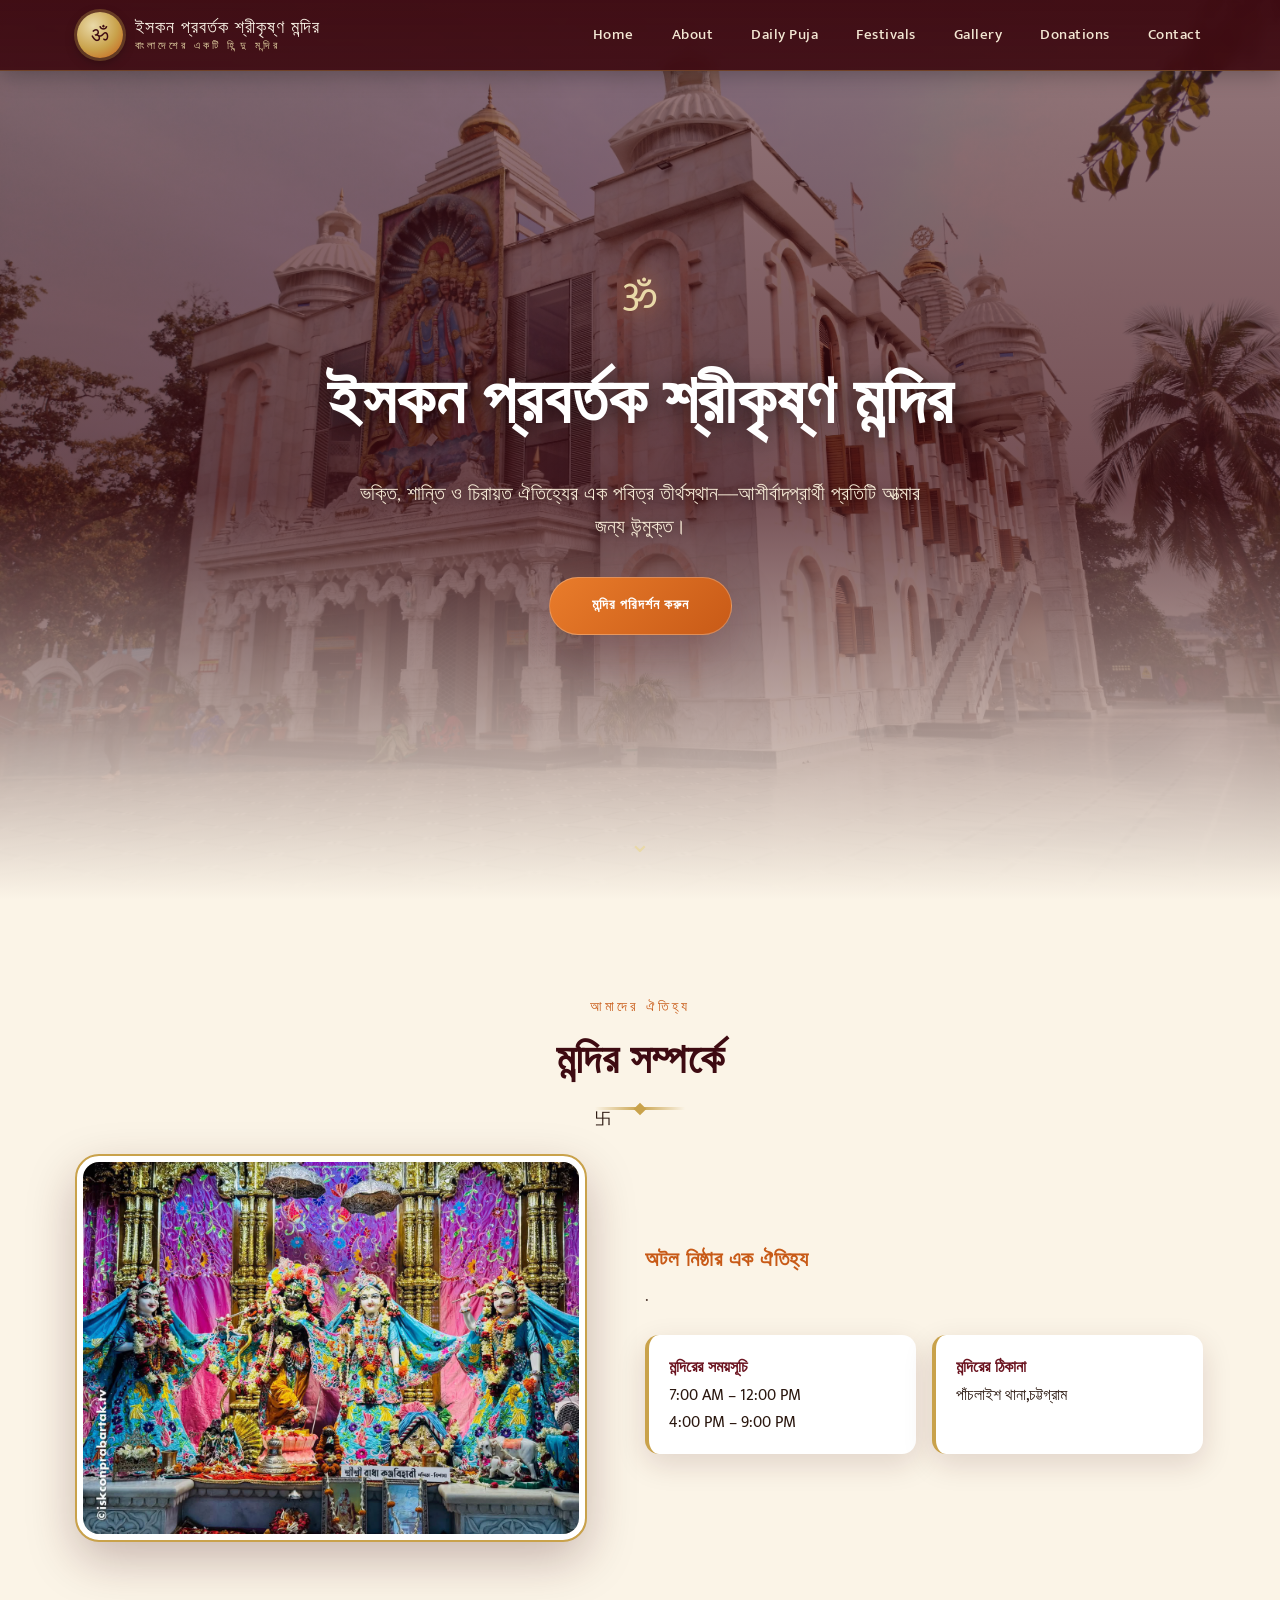
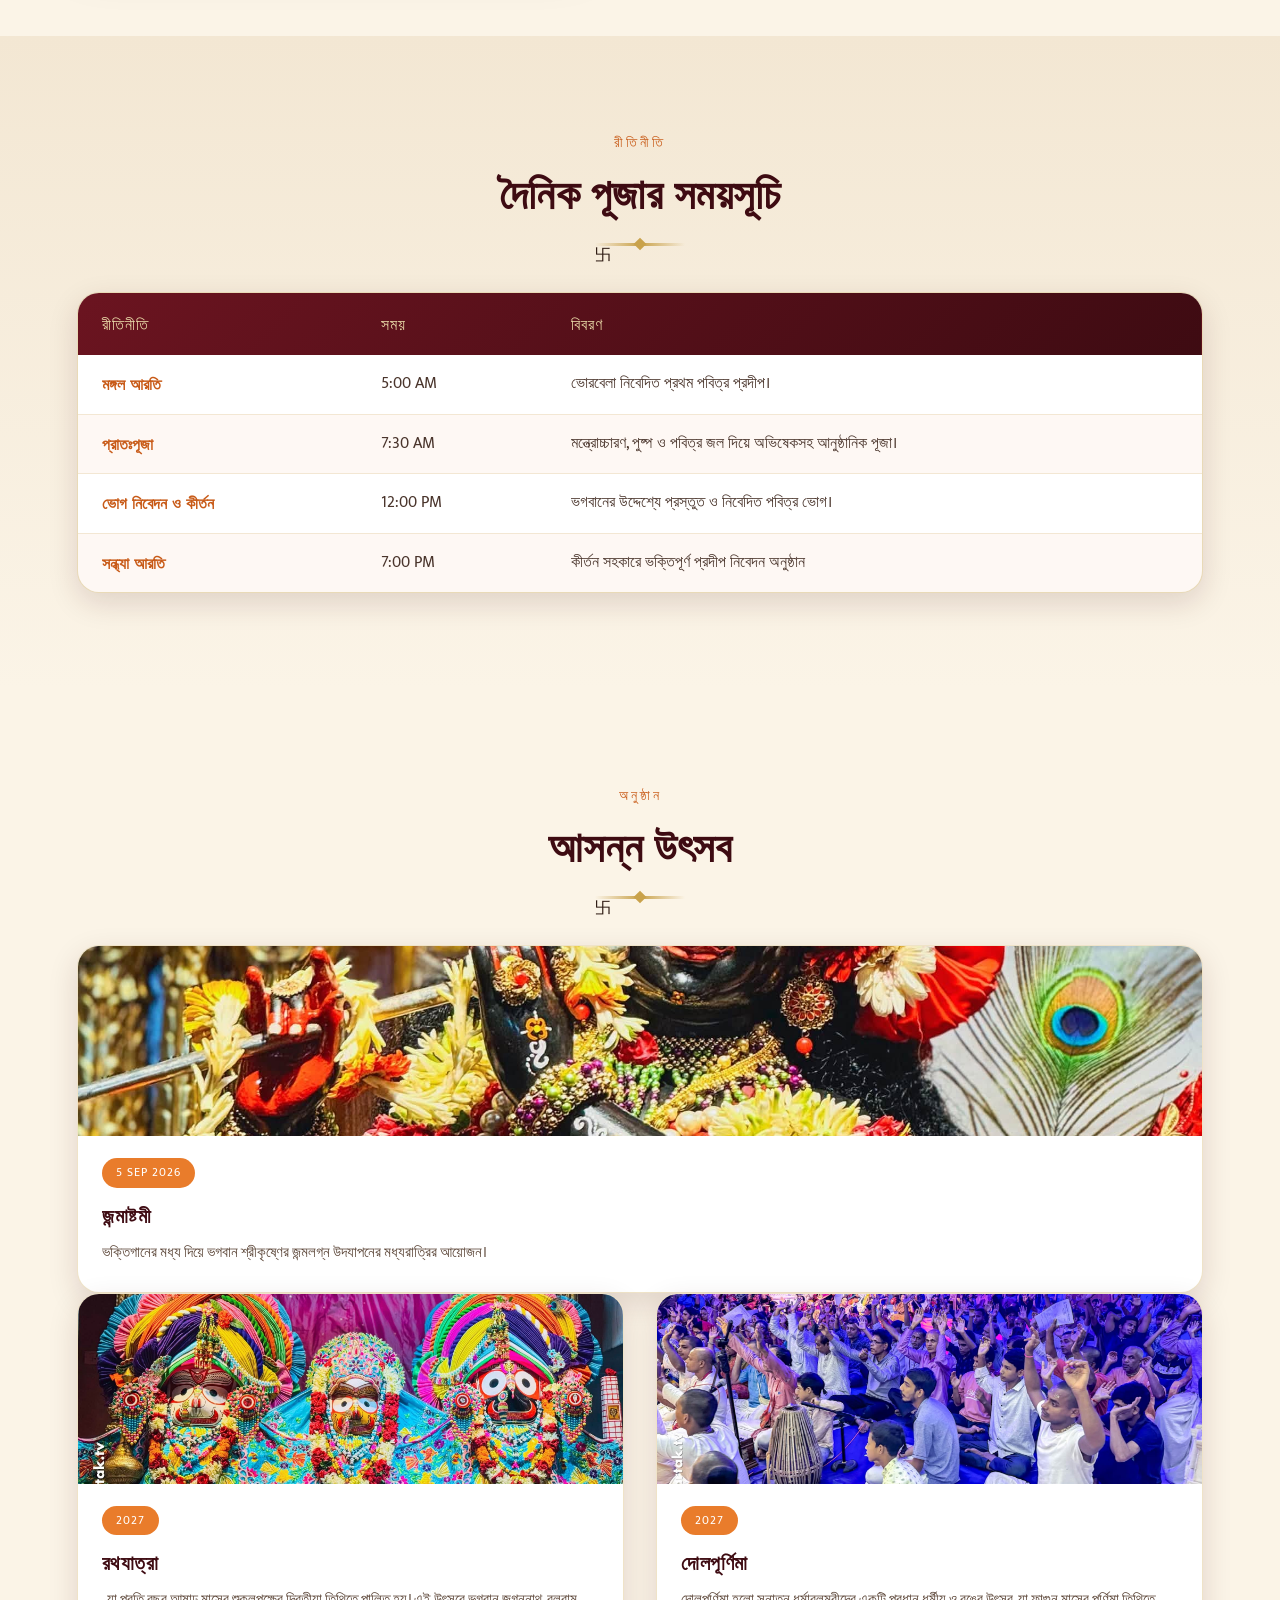
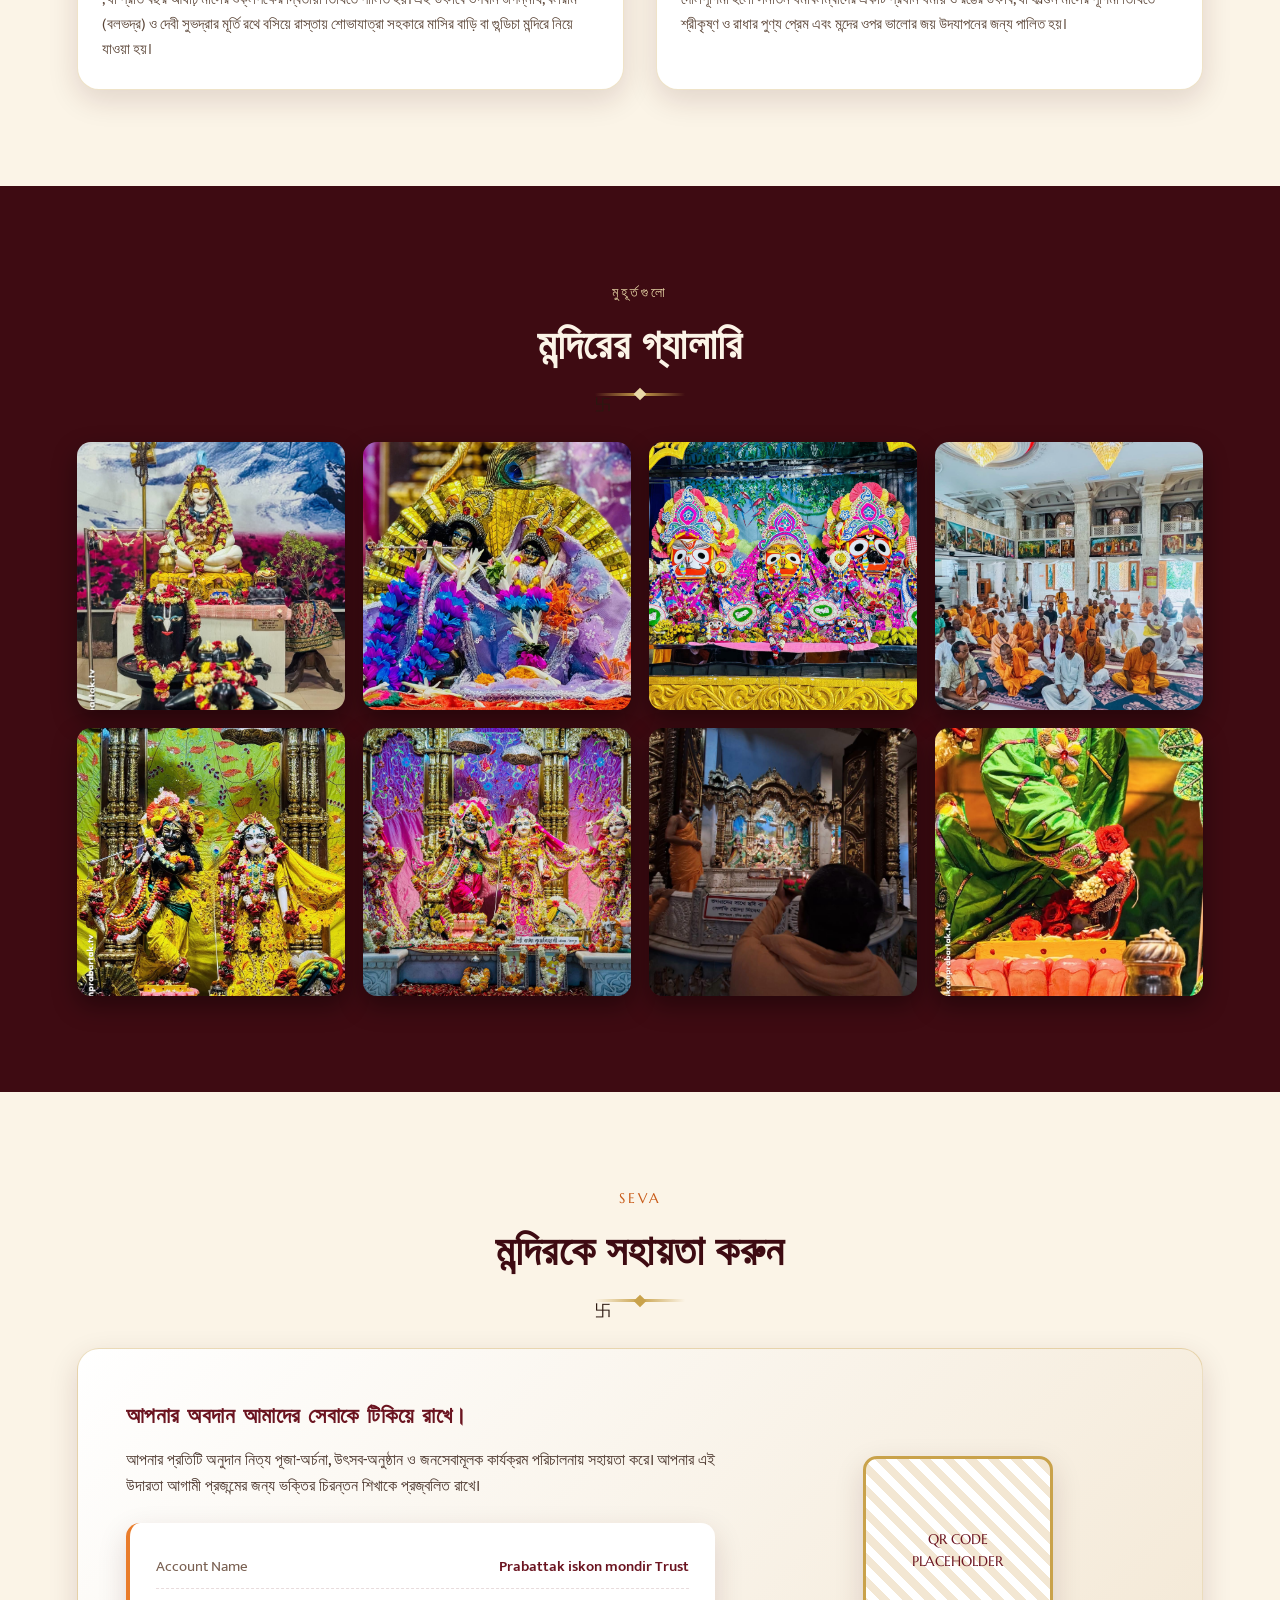
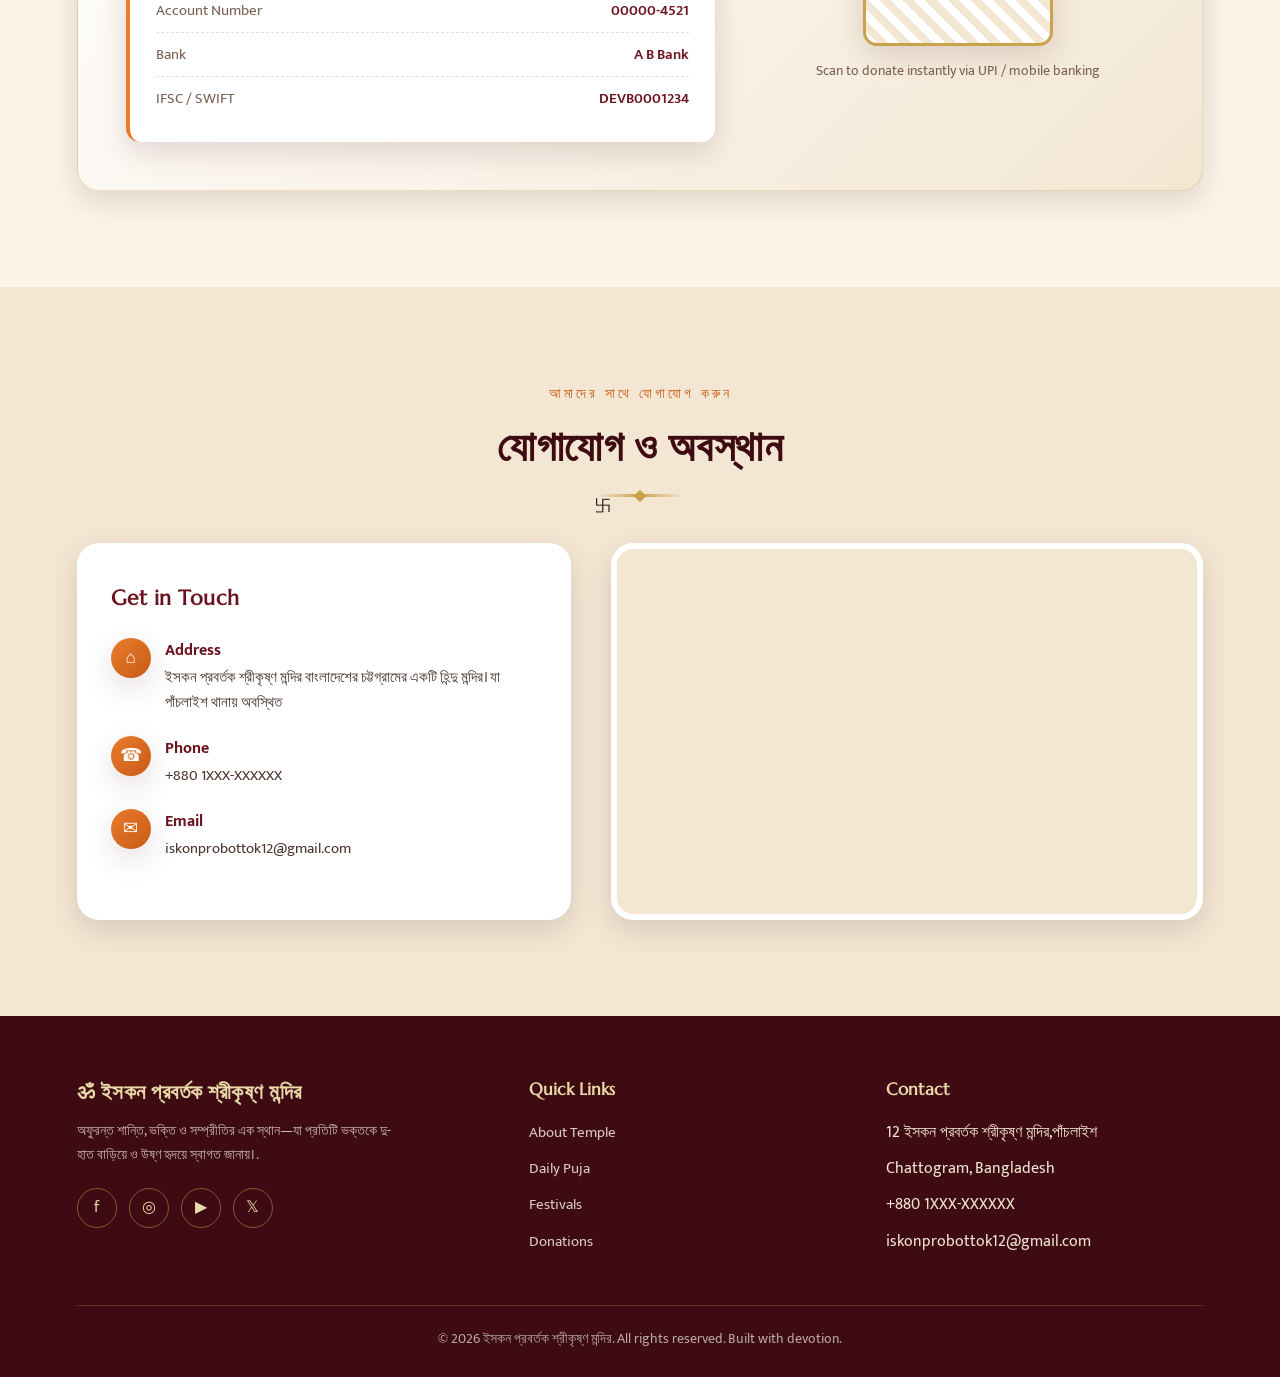
==== index (1).html @ 24c62e67 "tample" ====
<!DOCTYPE html>
<html lang="en">

<head>
  <meta charset="UTF-8">
  <meta name="viewport" content="width=device-width, initial-scale=1.0">
  <title>Shri Ananta Dham Temple</title>

  <!-- Google Fonts: a devotional display serif + a clean body sans -->
  <link rel="preconnect" href="https://fonts.googleapis.com">
  <link
    href="https://fonts.googleapis.com/css2?family=Cinzel:wght@500;600;700&family=Marcellus&family=Mukta:wght@300;400;500;600;700&display=swap"
    rel="stylesheet">
  <link rel="stylesheet" href="style.css">
  <style>

  </style>
</head>

<body>

  <!-- ============================================================
     NAVIGATION BAR — fixed, CSS-only mobile menu (checkbox hack)
============================================================ -->
  <nav class="navbar">
    <div class="nav-inner">
      <div class="brand">
        <div class="brand-mark">ॐ</div>
        <div class="brand-text">ইসকন প্রবর্তক শ্রীকৃষ্ণ মন্দির
          <span>বাংলাদেশের একটি হিন্দু মন্দির</span>
        </div>
      </div>

      <input type="checkbox" id="nav-toggle" class="nav-toggle">
      <label for="nav-toggle" class="hamburger-label" aria-label="Toggle menu">
        <span></span><span></span><span></span>
      </label>

      <ul class="nav-links">
        <li><a href="#home">Home</a></li>
        <li><a href="#about">About</a></li>
        <li><a href="#puja">Daily Puja</a></li>
        <li><a href="#festivals">Festivals</a></li>
        <li><a href="#gallery">Gallery</a></li>
        <li><a href="#donation">Donations</a></li>
        <li><a href="#contact">Contact</a></li>
      </ul>
    </div>
  </nav>

  <!-- ============================================================
     HOME / HERO
============================================================ -->
  <header id="home" class="hero">
    <div class="hero-content">
      <div class="hero-om">ॐ</div>
      <h1>ইসকন প্রবর্তক শ্রীকৃষ্ণ মন্দির</h1>
      <p> ভক্তি, শান্তি ও চিরায়ত ঐতিহ্যের এক পবিত্র তীর্থস্থান—আশীর্বাদপ্রার্থী প্রতিটি আত্মার জন্য উন্মুক্ত।</p>
      <a href="#contact" class="btn-primary">মন্দির পরিদর্শন করুন</a>
    </div>
    <div class="hero-scroll">⌄</div>
  </header>

  <!-- ============================================================
     ABOUT TEMPLE
============================================================ -->
  <section id="about">
    <span class="section-eyebrow">আমাদের ঐতিহ্য</span>
    <h2 class="section-title">মন্দির সম্পর্কে</h2>
    <div class="section-divider"></div>

    <div class="about-grid">
      <img class="about-img" ইসকন প্রবর্তক শ্রীকৃষ্ণ মন্দির বাংলাদেশের চট্টগ্রামের একটি হিন্দু মন্দির। যা পাঁচলাইশ
        থানায় অবস্থিত এবং আন্তর্জাতিক কৃষ্ণভাবনামৃত সংঘ পরিচালিত। বাংলাদেশে তৈরি সবচেয়ে ব্যয়বহুলএই মন্দিরের দৈর্ঘ্য
        ১শ ফুট, প্রস্থ ৫০ ফুট, উচ্চতা ৬৫ ফুট এবং ৯টি গম্বুজ রয়েছে।[২] মন্দিরটি শ্রীচৈতন্য মহাপ্রভুর প্রচারিত ভক্তি
        আন্দোলনের ধারাকে অনুসরণ করে হরে কৃষ্ণ মহামন্ত্র প্রচার, ভাগবত পাঠ, ধর্মীয় উৎসব উদযাপন এবং নৈতিক ও আধ্যাত্মিক
        শিক্ষার মাধ্যমে সাধারণ মানুষের মধ্যে ধর্মীয় সচেতনতা বৃদ্ধিতে ভূমিকা পালন করে আসছে। src="probatak.jpeg"
        alt="Temple sanctum with idol and diyas">

      <div class="about-text">
        <h3>অটল নিষ্ঠার এক ঐতিহ্য</h3>
        <p>.</p>
        <!-- 
        <h3>The Presiding Deity</h3>
        <p>The temple's sanctum enshrines the divine idol of Lord Vishnu, worshipped here in his eternal form as the
          preserver — flanked by Goddess Lakshmi, embodying prosperity and grace.</p> -->

        <div class="info-cards">
          <div class="info-card">
            <strong>মন্দিরের সময়সূচি</strong>
            7:00 AM – 12:00 PM<br>4:00 PM – 9:00 PM
          </div>
          <div class="info-card">
            <strong>মন্দিরের ঠিকানা</strong>
            পাঁচলাইশ থানা,চট্টগ্রাম
          </div>
        </div>
      </div>
    </div>
  </section>

  <!-- ============================================================
     DAILY PUJA SCHEDULE
============================================================ -->
  <section id="puja" class="puja-section">
    <span class="section-eyebrow">রীতিনীতি</span>
    <h2 class="section-title">দৈনিক পূজার সময়সূচি</h2>
    <div class="section-divider"></div>

    <div class="puja-table-wrap">
      <table>
        <thead>
          <tr>
            <th>রীতিনীতি</th>
            <th>সময়</th>
            <th>বিবরণ</th>
          </tr>
        </thead>
        <tbody>
          <tr>
            <td class="ritual-name">মঙ্গল আরতি</td>
            <td>5:00 AM</td>
            <td>ভোরবেলা নিবেদিত প্রথম পবিত্র প্রদীপ।</td>
          </tr>
          <tr>
            <td class="ritual-name">প্রাতঃপূজা</td>
            <td>7:30 AM</td>
            <td>মন্ত্রোচ্চারণ, পুষ্প ও পবিত্র জল দিয়ে অভিষেকসহ আনুষ্ঠানিক পূজা।</td>
          </tr>
          <tr>
            <td class="ritual-name">ভোগ নিবেদন ও কীর্তন</td>
            <td>12:00 PM</td>
            <td>ভগবানের উদ্দেশ্যে প্রস্তুত ও নিবেদিত পবিত্র ভোগ।</td>
          </tr>
          <tr>
            <td class="ritual-name">সন্ধ্যা আরতি</td>
            <td>7:00 PM</td>
            <td>কীর্তন সহকারে ভক্তিপূর্ণ প্রদীপ নিবেদন অনুষ্ঠান</td>
          </tr>
          <!-- <tr>
            <td class="ritual-name">Special Puja</td>
            <td>8:30 PM</td>
            <td>Personal puja bookings for devotees on auspicious occasions.</td>
          </tr> -->
        </tbody>
      </table>
    </div>
  </section>

  <!-- ============================================================
     UPCOMING FESTIVALS
============================================================ -->
  <section id="festivals">
    <span class="section-eyebrow">অনুষ্ঠান</span>
    <h2 class="section-title">আসন্ন উৎসব</h2>
    <div class="section-divider"></div>

    <div class="festival-card">
      <div class="festival-img">
        <img src="krishna.jpg" alt="Krishna Janmashtami decorations">
      </div>
      <div class="festival-body">
        <span class="festival-date">5 sep 2026</span>
        <h3>জন্মাষ্টমী</h3>
        <p>ভক্তিগানের মধ্য দিয়ে ভগবান শ্রীকৃষ্ণের জন্মলগ্ন উদযাপনের মধ্যরাত্রির আয়োজন।</p>
      </div>
    </div>
    <div class="festival-grid">
      <div class="festival-card">
        <div class="festival-img">
          <img src="jogoonath.jpg" alt="Diwali diyas and lights">
        </div>
        <div class="festival-body">
          <span class="festival-date">2027</span>
          <h3>রথযাত্রা</h3>
          <p>, যা প্রতি বছর আষাঢ় মাসের শুক্লপক্ষের দ্বিতীয়া তিথিতে পালিত হয়। এই উৎসবে ভগবান জগন্নাথ, বলরাম (বলভদ্র) ও
            দেবী
            সুভদ্রার মূর্তি রথে বসিয়ে রাস্তায় শোভাযাত্রা সহকারে মাসির বাড়ি বা গুন্ডিচা মন্দিরে নিয়ে যাওয়া হয়।</p>
        </div>
      </div>

      <!-- <div class="festival-card">
        <div class="festival-img">
          <img src="https://images.unsplash.com/photo-1583225214464-9296029427aa?q=80&w=800&auto=format&fit=crop"
            alt="Colorful powders for Holi">
        </div>
        <div class="festival-body">
          <span class="festival-date">04 Mar 2027</span>
          <h3>হোলি উৎসব</h3>
          <p>মন্দিরের প্রাঙ্গণে রঙ, সঙ্গীত ও সমষ্টিগত আনন্দের এক প্রাণবন্ত উদযাপন।</p>
        </div>
      </div> -->



      <div class="festival-card">
        <div class="festival-img">
          <img src="holy.jpg" alt="Navratri festival decoration">
        </div>
        <div class="festival-body">
          <span class="festival-date">2027</span>
          <h3>দোলপূর্ণিমা</h3>
          <p>দোলপূর্ণিমা হলো সনাতন ধর্মাবলম্বীদের একটি প্রধান ধর্মীয় ও রঙের উৎসব, যা ফাল্গুন মাসের পূর্ণিমা তিথিতে
            শ্রীকৃষ্ণ ও রাধার
            পুণ্য প্রেম এবং মন্দের ওপর ভালোর জয় উদযাপনের জন্য পালিত হয়।</p>
        </div>
      </div>
    </div>
  </section>

  <!-- ============================================================
     TEMPLE GALLERY
============================================================ -->
  <section id="gallery" class="gallery-section">
    <span class="section-eyebrow">মুহূর্তগুলো</span>
    <h2 class="section-title">মন্দিরের গ্যালারি</h2>
    <div class="section-divider"></div>

    <div class="gallery-grid">
      <div class="gallery-item">
        <img src="1.jpg" alt="Temple architecture">
        <div class="gallery-caption">মহাদেব মন্দির</div>
      </div>
      <div class="gallery-item">
        <img src="2.jpg" alt="Evening aarti ceremony">
        <div class="gallery-caption">রাধা কৃষ্ণের ছবি</div>
      </div>
      <div class="gallery-item">
        <img src="3.jpg" alt="Temple entrance gate">
        <div class="gallery-caption">জগন্নাথ,বলরাম, সুভদ্রা</div>
      </div>
      <div class="gallery-item">
        <img src="4.jpg" alt="Diyas and flowers">
        <div class="gallery-caption">জগন্নাথ,বলরাম, সুভদ্রা</div>
      </div>
      <div class="gallery-item">
        <img src="5.jpg" alt="Devotees during festival">
        <div class="gallery-caption">রাধা কৃষ্ণের ছবি</div>
      </div>
      <div class="gallery-item">
        <img src="6.jpg" alt="Temple courtyard at dusk">
        <div class="gallery-caption">রাধা কৃষ্ণের ছবি</div>
      </div>
      <div class="gallery-item">
        <img src="7.jpg" alt="Devotees during festival">
        <div class="gallery-caption">ভোগ নিবেদন</div>
      </div>
      <div class="gallery-item">
        <img src="8.jpg" alt="Temple courtyard at dusk">
        <div class="gallery-caption">চরণ</div>
      </div>
    </div>

  </section>

  <!-- ============================================================
     DONATION SECTION
============================================================ -->
  <section id="donation">
    <span class="section-eyebrow">Seva</span>
    <h2 class="section-title">মন্দিরকে সহায়তা করুন</h2>
    <div class="section-divider"></div>

    <div class="donation-wrap">
      <div class="donation-text">
        <h3>আপনার অবদান আমাদের সেবাকে টিকিয়ে রাখে।</h3>
        <p>আপনার প্রতিটি অনুদান নিত্য পূজা-অর্চনা, উৎসব-অনুষ্ঠান ও জনসেবামূলক কার্যক্রম পরিচালনায় সহায়তা করে। আপনার এই
          উদারতা আগামী
          প্রজন্মের জন্য ভক্তির চিরন্তন শিখাকে প্রজ্বলিত রাখে।</p>

        <div class="bank-details">
          <div><span>Account Name</span><span>Prabattak iskon mondir Trust</span></div>
          <div><span>Account Number</span><span>00000-4521</span></div>
          <div><span>Bank</span><span>A B Bank</span></div>
          <div><span>IFSC / SWIFT</span><span>DEVB0001234</span></div>
        </div>
      </div>

      <div class="qr-box">
        <div class="qr-placeholder">QR CODE<br>PLACEHOLDER</div>
        <p>Scan to donate instantly via UPI / mobile banking</p>
      </div>
    </div>
  </section>

  <!-- ============================================================
     CONTACT SECTION
============================================================ -->
  <section id="contact" class="contact-section">
    <span class="section-eyebrow">আমাদের সাথে যোগাযোগ করুন</span>
    <h2 class="section-title">যোগাযোগ ও অবস্থান</h2>
    <div class="section-divider"></div>

    <div class="contact-grid">
      <div class="contact-info">
        <h3>Get in Touch</h3>

        <div class="contact-row">
          <div class="contact-icon">⌂</div>
          <div>
            <strong>Address</strong>
            <p>ইসকন প্রবর্তক শ্রীকৃষ্ণ মন্দির বাংলাদেশের চট্টগ্রামের একটি হিন্দু মন্দির। যা পাঁচলাইশ থানায় অবস্থিত</p>
          </div>
        </div>

        <div class="contact-row">
          <div class="contact-icon">☎</div>
          <div>
            <strong>Phone</strong>
            <p>+880 1XXX-XXXXXX</p>
          </div>
        </div>

        <div class="contact-row">
          <div class="contact-icon">✉</div>
          <div>
            <strong>Email</strong>
            <p>iskonprobottok12@gmail.com</p>
          </div>
        </div>
      </div>

      <div class="map-wrap">
        <iframe src="https://maps.app.goo.gl/NVBawoLeMXVyo9P66?g_st=iw" loading="lazy"
          referrerpolicy="no-referrer-when-downgrade" title="Temple location map">
        </iframe>
      </div>
    </div>
  </section>

  <!-- ============================================================
     FOOTER
============================================================ -->
  <footer>
    <div class="footer-grid">
      <div class="footer-brand">
        <h3>ॐ ইসকন প্রবর্তক শ্রীকৃষ্ণ মন্দির</h3>
        <p>অফুরন্ত শান্তি, ভক্তি ও সম্প্রীতির এক স্থান—যা প্রতিটি ভক্তকে দু-হাত বাড়িয়ে ও উষ্ণ হৃদয়ে স্বাগত জানায়।.
        </p>
        <div class="social-icons" style="margin-top:20px;">
          <a href="#" aria-label="Facebook">f</a>
          <a href="#" aria-label="Instagram">◎</a>
          <a href="#" aria-label="YouTube">▶</a>
          <a href="#" aria-label="Twitter">𝕏</a>
        </div>
      </div>

      <div class="footer-quick">
        <h4>Quick Links</h4>
        <ul class="footer-links">
          <li><a href="#about">About Temple</a></li>
          <li><a href="#puja">Daily Puja</a></li>
          <li><a href="#festivals">Festivals</a></li>
          <li><a href="#donation">Donations</a></li>
        </ul>
      </div>

      <div class="footer-contact">
        <h4>Contact</h4>
        <ul class="footer-links">
          <li>12 ইসকন প্রবর্তক শ্রীকৃষ্ণ মন্দির,পাঁচলাইশ</li>
          <li>Chattogram, Bangladesh</li>
          <li>+880 1XXX-XXXXXX</li>
          <li>iskonprobottok12@gmail.com</li>
        </ul>
      </div>
    </div>

    <div class="footer-bottom">
      &copy; 2026 ইসকন প্রবর্তক শ্রীকৃষ্ণ মন্দির. All rights reserved. Built with devotion.
    </div>
  </footer>

</body>

</html>
---- style.css ----
/* ============================================================
   ROOT TOKENS — palette, type scale, spacing
   Saffron / Gold / Maroon / Ivory — temple-inspired
============================================================ */
    :root {
        --saffron: #E97C2B;
        --saffron-deep: #C85A17;
        --gold: #C9A24B;
        --gold-light: #E9D9A8;
        --maroon: #6B1420;
        --maroon-deep: #3E0B12;
        --ivory: #FBF4E7;
        --ivory-warm: #F3E7D3;
        --ink: #2B1810;

        --font-display: 'Cinzel', serif;
        --font-accent: 'Marcellus', serif;
        --font-body: 'Mukta', sans-serif;

        --radius-lg: 22px;
        --radius-md: 14px;
        --shadow-soft: 0 10px 30px rgba(62, 11, 18, 0.14);
        --shadow-deep: 0 18px 50px rgba(62, 11, 18, 0.28);
    }

    * {
        margin: 0;
        padding: 0;
        box-sizing: border-box;
    }

    html {
        scroll-behavior: smooth;
    }

    body {
        font-family: var(--font-body);
        background: var(--ivory);
        color: var(--ink);
        line-height: 1.65;
        overflow-x: hidden;
    }

    img {
        max-width: 100%;
        display: block;
    }

    a {
        text-decoration: none;
        color: inherit;
    }

    ul {
        list-style: none;
    }

    h1,
    h2,
    h3 {
        font-family: var(--font-display);
        letter-spacing: 0.5px;
    }

    .section-eyebrow {
        font-family: var(--font-accent);
        color: var(--saffron-deep);
        text-transform: uppercase;
        letter-spacing: 3px;
        font-size: 0.85rem;
        margin-bottom: 8px;
        display: block;
        text-align: center;
    }

    .section-title {
        text-align: center;
        font-size: clamp(1.8rem, 3.5vw, 2.6rem);
        color: var(--maroon-deep);
        margin-bottom: 12px;
    }

    .section-divider {
        width: 90px;
        height: 3px;
        margin: 0 auto 46px auto;
        background: linear-gradient(90deg, transparent, var(--gold), transparent);
        position: relative;
    }

    .section-divider::after {
        content: "卐";
        /* decorative lotus-like glyph substitute removed for neutrality below */
    }

    .section-divider::before {
        content: "";
        position: absolute;
        left: 50%;
        top: 50%;
        transform: translate(-50%, -50%) rotate(45deg);
        width: 9px;
        height: 9px;
        background: var(--gold);
    }

    section {
        padding: 96px 6vw;
        max-width: 1280px;
        margin: 0 auto;
    }

    /* ============================================================
   NAVIGATION — fixed on scroll, CSS-only mobile toggle
============================================================ */
    .navbar {
        position: fixed;
        top: 0;
        left: 0;
        right: 0;
        z-index: 1000;
        background: linear-gradient(180deg, rgba(62, 11, 18, 0.97), rgba(62, 11, 18, 0.93));
        backdrop-filter: blur(6px);
        box-shadow: 0 4px 20px rgba(0, 0, 0, 0.25);
        border-bottom: 1px solid rgba(201, 162, 75, 0.35);
    }

    .nav-inner {
        max-width: 1280px;
        margin: 0 auto;
        display: flex;
        align-items: center;
        justify-content: space-between;
        padding: 12px 6vw;
    }

    .brand {
        display: flex;
        align-items: center;
        gap: 12px;
    }

    .brand-mark {
        width: 46px;
        height: 46px;
        border-radius: 50%;
        background: radial-gradient(circle at 35% 30%, var(--gold-light), var(--gold) 55%, var(--saffron-deep) 100%);
        display: flex;
        align-items: center;
        justify-content: center;
        font-family: var(--font-display);
        font-size: 1.3rem;
        color: var(--maroon-deep);
        box-shadow: 0 0 0 3px rgba(201, 162, 75, 0.3), 0 4px 12px rgba(0, 0, 0, 0.35);
        flex-shrink: 0;
    }

    .brand-text {
        font-family: var(--font-display);
        color: var(--ivory);
        font-size: 1.15rem;
        letter-spacing: 1px;
        line-height: 1.2;
    }

    .brand-text span {
        display: block;
        font-family: var(--font-accent);
        font-size: 0.7rem;
        color: var(--gold-light);
        letter-spacing: 3px;
        text-transform: uppercase;
    }

    .nav-links {
        display: flex;
        gap: 34px;
    }

    .nav-links a {
        color: var(--ivory-warm);
        font-weight: 500;
        font-size: 0.95rem;
        letter-spacing: 0.5px;
        position: relative;
        padding: 6px 2px;
        transition: color 0.3s ease;
    }

    .nav-links a::after {
        content: "";
        position: absolute;
        left: 0;
        bottom: 0;
        width: 0%;
        height: 2px;
        background: var(--gold);
        transition: width 0.35s ease;
    }

    .nav-links a:hover {
        color: var(--gold-light);
    }

    .nav-links a:hover::after {
        width: 100%;
    }

    /* Hamburger — pure CSS checkbox hack, no JS */
    .nav-toggle {
        display: none;
    }

    .hamburger-label {
        display: none;
        flex-direction: column;
        gap: 5px;
        cursor: pointer;
        z-index: 1001;
    }

    .hamburger-label span {
        width: 26px;
        height: 2px;
        background: var(--gold-light);
        border-radius: 2px;
        transition: all 0.3s ease;
    }

    /* ============================================================
   HERO
============================================================ */
    .hero {
        position: relative;
        min-height: 100vh;
        display: flex;
        align-items: center;
        justify-content: center;
        text-align: center;
        padding: 0 6vw;
        background:
            linear-gradient(180deg, rgba(62, 11, 18, 0.55) 0%, rgba(62, 11, 18, 0.72) 55%, var(--ivory) 100%),
            url("Iskcon_Prabartak_Sri_Krishna_Temple_Chittagong_Bangladesh.jpg") center/cover no-repeat;
    }

    pt = c .hero-content {
        max-width: 780px;
        animation: fadeUp 1.4s ease both;
    }

    @keyframes fadeUp {
        from {
            opacity: 0;
            transform: translateY(28px);
        }

        to {
            opacity: 1;
            transform: translateY(0);
        }
    }

    .hero-om {
        font-size: 2.6rem;
        color: var(--gold-light);
        margin-bottom: 14px;
        text-shadow: 0 0 22px rgba(233, 124, 43, 0.6);
    }

    .hero-content h1 {
        color: #fff;
        font-size: clamp(2.4rem, 6vw, 4.2rem);
        text-shadow: 0 4px 24px rgba(0, 0, 0, 0.5);
        margin-bottom: 18px;
    }

    .hero-content p {
        color: var(--ivory-warm);
        font-size: clamp(1rem, 1.6vw, 1.25rem);
        font-family: var(--font-accent);
        max-width: 560px;
        margin: 0 auto 34px auto;
        text-shadow: 0 2px 10px rgba(0, 0, 0, 0.4);
    }

    .btn-primary {
        display: inline-block;
        background: linear-gradient(135deg, var(--saffron), var(--saffron-deep));
        color: #fff;
        font-weight: 600;
        letter-spacing: 1px;
        text-transform: uppercase;
        font-size: 0.9rem;
        padding: 16px 42px;
        border-radius: 50px;
        box-shadow: var(--shadow-deep);
        border: 1px solid rgba(255, 255, 255, 0.25);
        transition: transform 0.35s ease, box-shadow 0.35s ease;
    }

    .btn-primary:hover {
        transform: translateY(-4px) scale(1.03);
        box-shadow: 0 22px 46px rgba(200, 90, 23, 0.45);
    }

    .hero-scroll {
        position: absolute;
        bottom: 34px;
        left: 50%;
        transform: translateX(-50%);
        color: var(--gold-light);
        font-size: 1.6rem;
        animation: bounce 2.2s infinite;
    }

    @keyframes bounce {

        0%,
        100% {
            transform: translate(-50%, 0);
        }

        50% {
            transform: translate(-50%, 10px);
        }
    }

    /* ============================================================
   ABOUT
============================================================ */
    .about-grid {
        display: grid;
        grid-template-columns: 1fr 1.1fr;
        gap: 60px;
        align-items: center;
    }

    .about-img {
        border-radius: var(--radius-lg);
        overflow: hidden;
        box-shadow: var(--shadow-deep);
        border: 6px solid #fff;
        outline: 2px solid var(--gold);
    }

    .about-text h3 {
        color: var(--saffron-deep);
        font-family: var(--font-accent);
        font-size: 1.3rem;
        margin: 22px 0 8px 0;
    }

    .about-text h3:first-of-type {
        margin-top: 0;
    }

    .about-text p {
        color: #4a352c;
    }

    .info-cards {
        display: grid;
        grid-template-columns: 1fr 1fr;
        gap: 16px;
        margin-top: 24px;
    }

    .info-card {
        background: #fff;
        border-radius: var(--radius-md);
        padding: 18px 20px;
        box-shadow: var(--shadow-soft);
        border-left: 4px solid var(--gold);
    }

    .info-card strong {
        display: block;
        color: var(--maroon);
        font-family: var(--font-accent);
        margin-bottom: 4px;
    }

    /* ============================================================
   DAILY PUJA TABLE
============================================================ */
    .puja-section {
        background: linear-gradient(180deg, var(--ivory-warm), var(--ivory));
    }

    .puja-table-wrap {
        background: #fff;
        border-radius: var(--radius-lg);
        overflow: hidden;
        box-shadow: var(--shadow-soft);
        border: 1px solid rgba(201, 162, 75, 0.4);
    }

    table {
        width: 100%;
        border-collapse: collapse;
    }

    thead tr {
        background: linear-gradient(135deg, var(--maroon), var(--maroon-deep));
    }

    thead th {
        color: var(--gold-light);
        font-family: var(--font-accent);
        letter-spacing: 1px;
        text-align: left;
        padding: 18px 24px;
        font-weight: 400;
        font-size: 1rem;
    }

    tbody td {
        padding: 16px 24px;
        border-bottom: 1px solid var(--ivory-warm);
        color: #4a352c;
    }

    tbody tr:last-child td {
        border-bottom: none;
    }

    tbody tr:nth-child(even) {
        background: rgba(233, 124, 43, 0.05);
    }

    tbody tr {
        transition: background 0.3s ease;
    }

    tbody tr:hover {
        background: rgba(201, 162, 75, 0.14);
    }

    td.ritual-name {
        font-family: var(--font-accent);
        color: var(--saffron-deep);
        font-weight: 600;
    }

    /* ============================================================
   FESTIVALS
============================================================ */
    .festival-grid {
        display: grid;
        grid-template-columns: repeat(auto-fit, minmax(260px, 1fr));
        gap: 32px;
    }

    .festival-card {
        background: #fff;
        border-radius: var(--radius-lg);
        overflow: hidden;
        box-shadow: var(--shadow-soft);
        transition: transform 0.4s ease, box-shadow 0.4s ease;
        border: 1px solid rgba(201, 162, 75, 0.3);
    }

    .festival-card:hover {
        transform: translateY(-10px);
        box-shadow: var(--shadow-deep);
    }

    .festival-img {
        height: 190px;
        overflow: hidden;
    }

    .festival-img img {
        width: 100%;
        height: 100%;
        object-fit: cover;
        transition: transform 0.6s ease;
    }

    .festival-card:hover .festival-img img {
        transform: scale(1.09);
    }

    .festival-body {
        padding: 22px 24px 26px 24px;
    }

    .festival-date {
        display: inline-block;
        background: var(--saffron);
        color: #fff;
        font-size: 0.75rem;
        letter-spacing: 1px;
        text-transform: uppercase;
        padding: 5px 14px;
        border-radius: 50px;
        margin-bottom: 12px;
    }

    .festival-body h3 {
        color: var(--maroon-deep);
        font-family: var(--font-accent);
        font-size: 1.25rem;
        margin-bottom: 8px;
    }

    .festival-body p {
        color: #5a4436;
        font-size: 0.94rem;
    }

    /* ============================================================
   GALLERY
============================================================ */
    .gallery-section {
        background: var(--maroon-deep);
    }

    .gallery-section .section-title {
        color: var(--ivory);
    }

    .gallery-section .section-eyebrow {
        color: var(--gold-light);
    }

    .gallery-section .section-divider::before {
        background: var(--gold-light);
    }

    .gallery-grid {
        display: grid;
        grid-template-columns: repeat(auto-fit, minmax(220px, 1fr));
        gap: 18px;
    }

    .gallery-item {
        position: relative;
        border-radius: var(--radius-md);
        overflow: hidden;
        aspect-ratio: 1 / 1;
        box-shadow: 0 10px 24px rgba(0, 0, 0, 0.4);
    }

    .gallery-item img {
        width: 100%;
        height: 100%;
        object-fit: cover;
        transition: transform 0.6s ease, filter 0.6s ease;
        filter: saturate(0.95);
    }

    .gallery-caption {
        position: absolute;
        inset: auto 0 0 0;
        padding: 14px 16px;
        background: linear-gradient(0deg, rgba(0, 0, 0, 0.75), transparent);
        color: var(--gold-light);
        font-family: var(--font-accent);
        font-size: 0.9rem;
        opacity: 0;
        transform: translateY(12px);
        transition: all 0.4s ease;
    }

    .gallery-item:hover img {
        transform: scale(1.12);
        filter: saturate(1.1);
    }

    .gallery-item:hover .gallery-caption {
        opacity: 1;
        transform: translateY(0);
    }

    /* ============================================================
   DONATION
============================================================ */
    .donation-wrap {
        display: grid;
        grid-template-columns: 1.2fr 0.8fr;
        gap: 46px;
        background: linear-gradient(135deg, #fff, var(--ivory-warm));
        border-radius: var(--radius-lg);
        padding: 48px;
        box-shadow: var(--shadow-soft);
        border: 1px solid rgba(201, 162, 75, 0.35);
    }

    .donation-text h3 {
        color: var(--maroon);
        font-family: var(--font-accent);
        font-size: 1.4rem;
        margin-bottom: 14px;
    }

    .donation-text p {
        color: #4a352c;
        margin-bottom: 22px;
    }

    .bank-details {
        background: #fff;
        border-radius: var(--radius-md);
        padding: 22px 26px;
        border-left: 4px solid var(--saffron);
        box-shadow: var(--shadow-soft);
    }

    .bank-details div {
        display: flex;
        justify-content: space-between;
        padding: 9px 0;
        border-bottom: 1px dashed rgba(107, 20, 32, 0.15);
        font-size: 0.95rem;
    }

    .bank-details div:last-child {
        border-bottom: none;
    }

    .bank-details span:first-child {
        color: #7a6152;
    }

    .bank-details span:last-child {
        color: var(--maroon);
        font-weight: 600;
    }

    .qr-box {
        display: flex;
        flex-direction: column;
        align-items: center;
        justify-content: center;
        text-align: center;
        gap: 14px;
    }

    .qr-placeholder {
        width: 190px;
        height: 190px;
        background:
            repeating-linear-gradient(45deg, #fff 0 8px, var(--ivory-warm) 8px 16px),
            #fff;
        border: 3px solid var(--gold);
        border-radius: var(--radius-md);
        display: flex;
        align-items: center;
        justify-content: center;
        font-family: var(--font-accent);
        color: var(--maroon);
        font-size: 0.85rem;
        padding: 10px;
        box-shadow: var(--shadow-soft);
    }

    .qr-box p {
        color: #7a6152;
        font-size: 0.85rem;
    }

    /* ============================================================
   CONTACT
============================================================ */
    .contact-section {
        background: var(--ivory-warm);
    }

    .contact-grid {
        display: grid;
        grid-template-columns: 1fr 1.2fr;
        gap: 40px;
    }

    .contact-info {
        background: #fff;
        border-radius: var(--radius-lg);
        padding: 38px 34px;
        box-shadow: var(--shadow-soft);
    }

    .contact-info h3 {
        color: var(--maroon);
        font-family: var(--font-accent);
        font-size: 1.3rem;
        margin-bottom: 22px;
    }

    .contact-row {
        display: flex;
        gap: 14px;
        margin-bottom: 20px;
        align-items: flex-start;
    }

    .contact-icon {
        width: 40px;
        height: 40px;
        border-radius: 50%;
        background: linear-gradient(135deg, var(--saffron), var(--saffron-deep));
        color: #fff;
        display: flex;
        align-items: center;
        justify-content: center;
        flex-shrink: 0;
        font-size: 1.1rem;
        box-shadow: var(--shadow-soft);
    }

    .contact-row div p {
        color: #4a352c;
        font-size: 0.94rem;
    }

    .contact-row div strong {
        color: var(--maroon);
        display: block;
        margin-bottom: 2px;
    }

    .map-wrap {
        border-radius: var(--radius-lg);
        overflow: hidden;
        box-shadow: var(--shadow-soft);
        border: 6px solid #fff;
        min-height: 340px;
    }

    .map-wrap iframe {
        width: 100%;
        height: 100%;
        min-height: 340px;
        border: 0;
        filter: sepia(8%) saturate(1.05);
    }

    /* ============================================================
   FOOTER
============================================================ */
    footer {
        background: var(--maroon-deep);
        color: var(--ivory-warm);
        padding: 60px 6vw 26px 6vw;
    }

    .footer-grid {
        max-width: 1280px;
        margin: 0 auto;
        display: grid;
        grid-template-columns: 1.3fr 1fr 1fr;
        gap: 40px;
        padding-bottom: 40px;
        border-bottom: 1px solid rgba(201, 162, 75, 0.25);
    }

    .footer-brand h3 {
        font-family: var(--font-display);
        color: var(--gold-light);
        font-size: 1.3rem;
        margin-bottom: 10px;
    }

    .footer-brand p {
        color: #cbb8ac;
        font-size: 0.9rem;
        max-width: 320px;
    }

    footer h4 {
        font-family: var(--font-accent);
        color: var(--gold-light);
        margin-bottom: 16px;
        font-size: 1.05rem;
    }

    .footer-links li {
        margin-bottom: 10px;
    }

    .footer-links a {
        color: #d9c9be;
        font-size: 0.92rem;
        transition: color 0.3s ease, padding-left 0.3s ease;
    }

    .footer-links a:hover {
        color: var(--gold-light);
        padding-left: 4px;
    }

    .social-icons {
        display: flex;
        gap: 12px;
    }

    .social-icons a {
        width: 40px;
        height: 40px;
        border-radius: 50%;
        border: 1px solid rgba(201, 162, 75, 0.5);
        display: flex;
        align-items: center;
        justify-content: center;
        color: var(--gold-light);
        font-size: 1rem;
        transition: all 0.3s ease;
    }

    .social-icons a:hover {
        background: var(--saffron);
        border-color: var(--saffron);
        color: #fff;
        transform: translateY(-4px);
    }

    .footer-bottom {
        max-width: 1280px;
        margin: 0 auto;
        padding-top: 22px;
        text-align: center;
        font-size: 0.85rem;
        color: #b8a89c;
    }

    /* ============================================================
   RESPONSIVE — tablet & mobile
============================================================ */
    @media (max-width: 900px) {

        .about-grid,
        .donation-wrap,
        .contact-grid {
            grid-template-columns: 1fr;
        }

        .footer-grid {
            grid-template-columns: 1fr 1fr;
        }
    }

    @media (max-width: 760px) {
        .nav-links {
            position: absolute;
            top: 100%;
            left: 0;
            right: 0;
            background: var(--maroon-deep);
            flex-direction: column;
            align-items: center;
            gap: 0;
            max-height: 0;
            overflow: hidden;
            transition: max-height 0.45s ease;
        }

        .nav-links a {
            padding: 16px 0;
            width: 100%;
            text-align: center;
            border-top: 1px solid rgba(201, 162, 75, 0.15);
        }

        .hamburger-label {
            display: flex;
        }

        .nav-toggle:checked~.nav-links {
            max-height: 480px;
        }

        .nav-toggle:checked~.hamburger-label span:nth-child(1) {
            transform: translateY(7px) rotate(45deg);
        }

        .nav-toggle:checked~.hamburger-label span:nth-child(2) {
            opacity: 0;
        }

        .nav-toggle:checked~.hamburger-label span:nth-child(3) {
            transform: translateY(-7px) rotate(-45deg);
        }

        section {
            padding: 70px 6vw;
        }

        .info-cards {
            grid-template-columns: 1fr;
        }

        .footer-grid {
            grid-template-columns: 1fr;
            text-align: center;
        }

        .footer-brand p {
            margin: 0 auto;
        }

        .contact-row {
            text-align: left;
        }

        .social-icons {
            justify-content: center;
        }

        table {
            font-size: 0.85rem;
        }

        thead th,
        tbody td {
            padding: 12px 10px;
        }
    }

    @media (max-width: 420px) {
        .hero-content h1 {
            font-size: 2.1rem;
        }

        .qr-placeholder {
            width: 150px;
            height: 150px;
        }

        .donation-wrap {
            padding: 28px 22px;
        }
    }
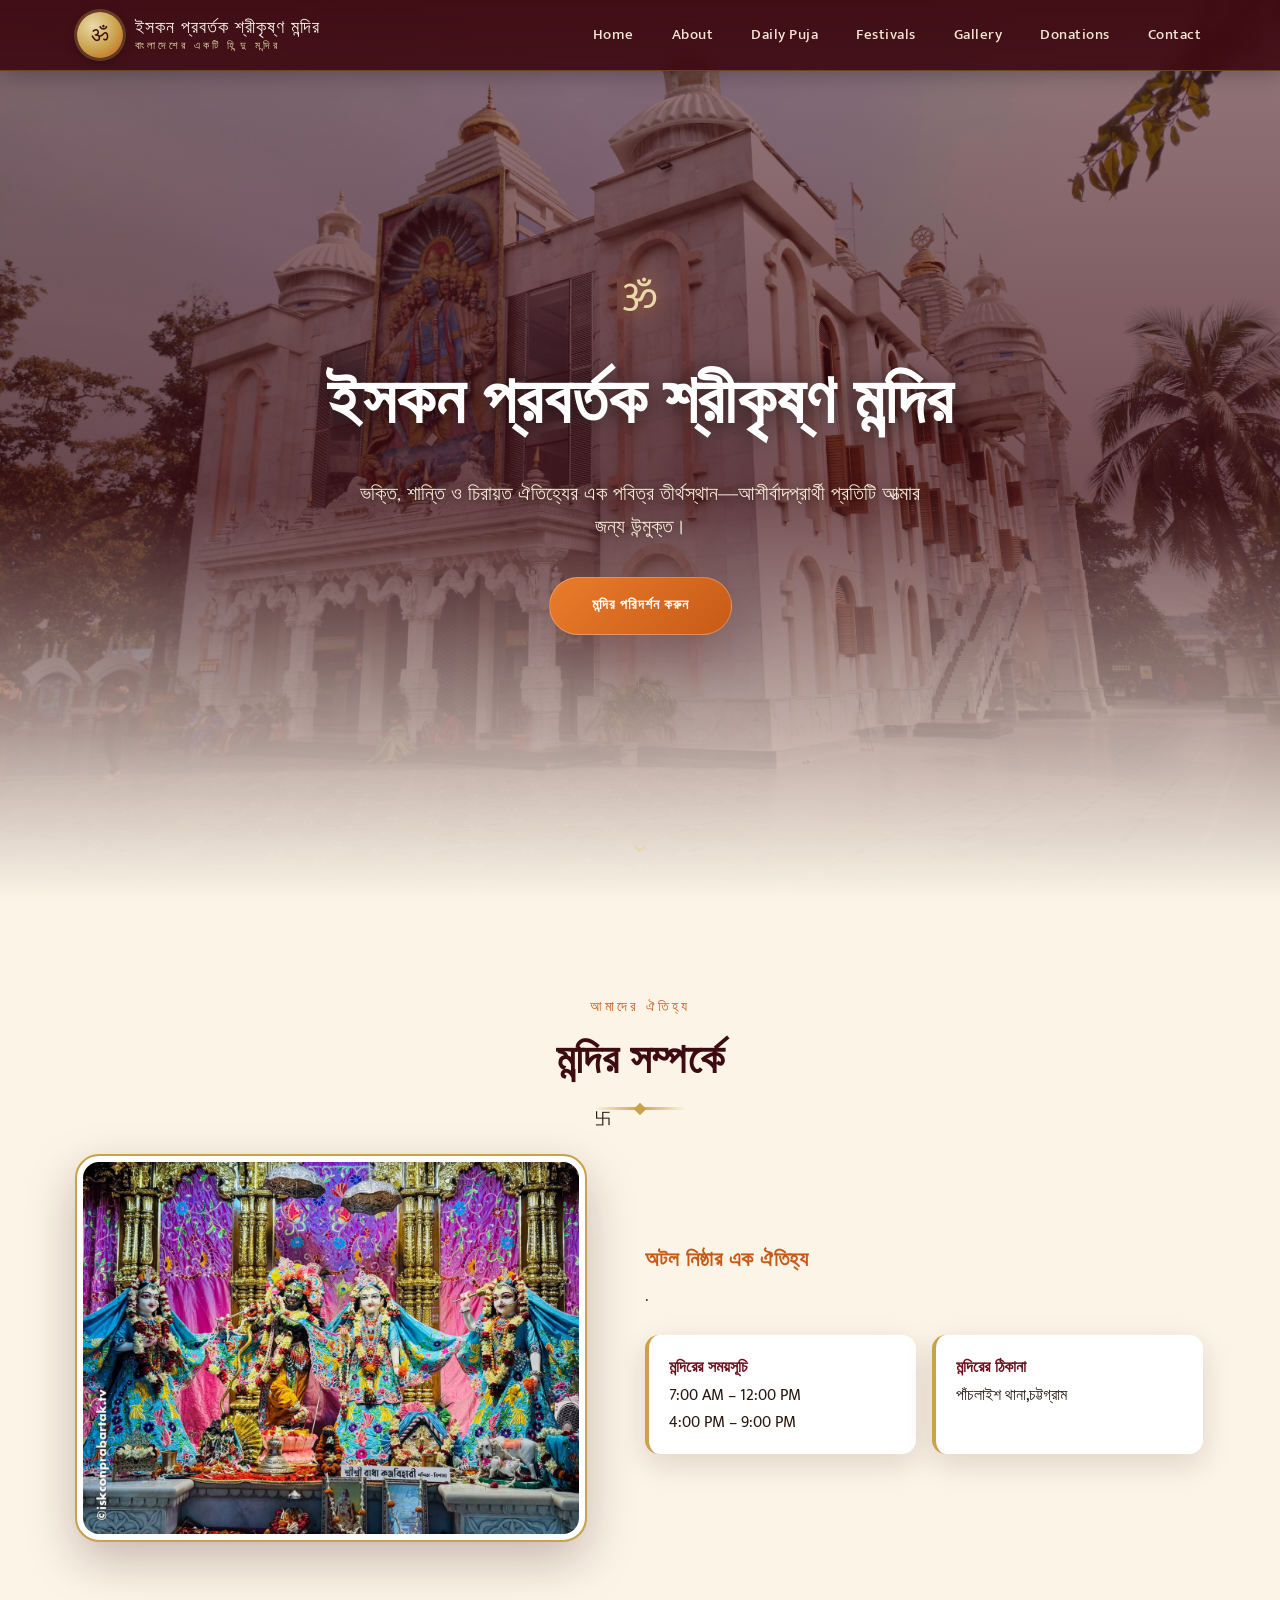
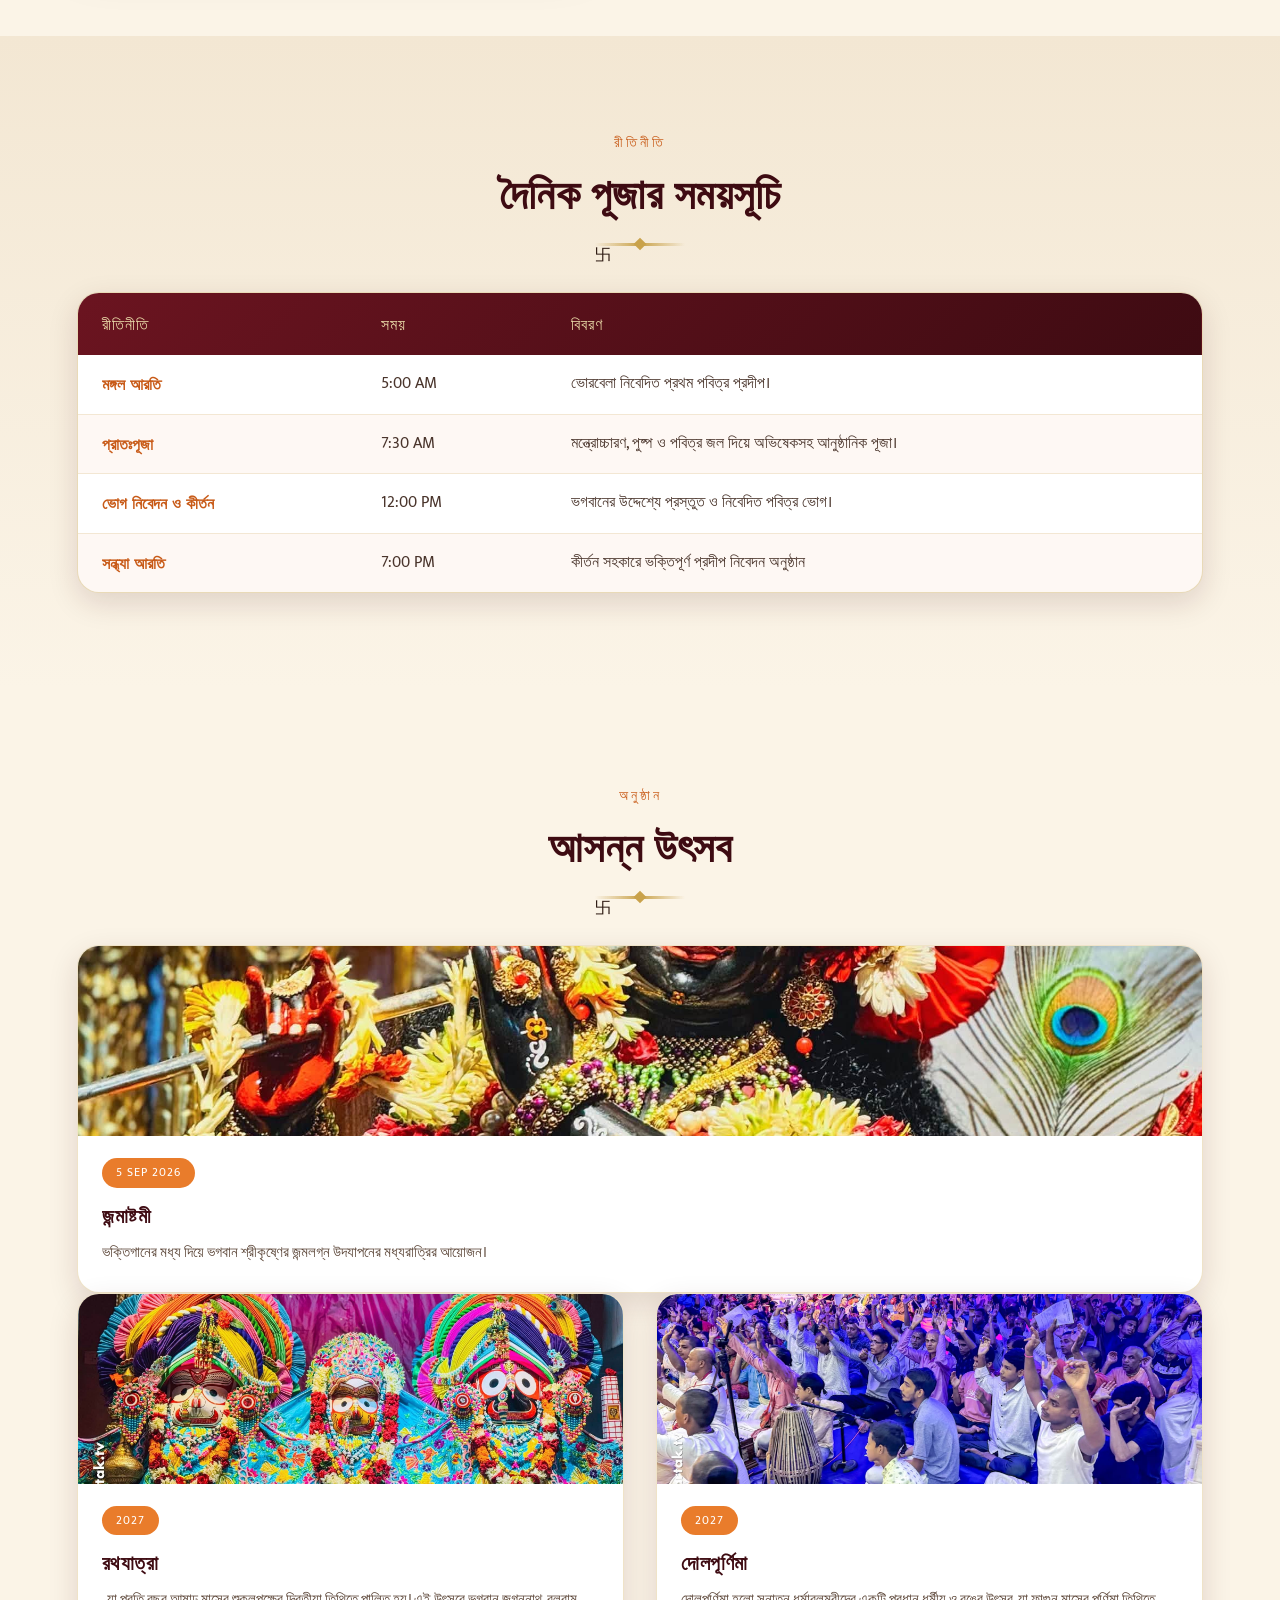
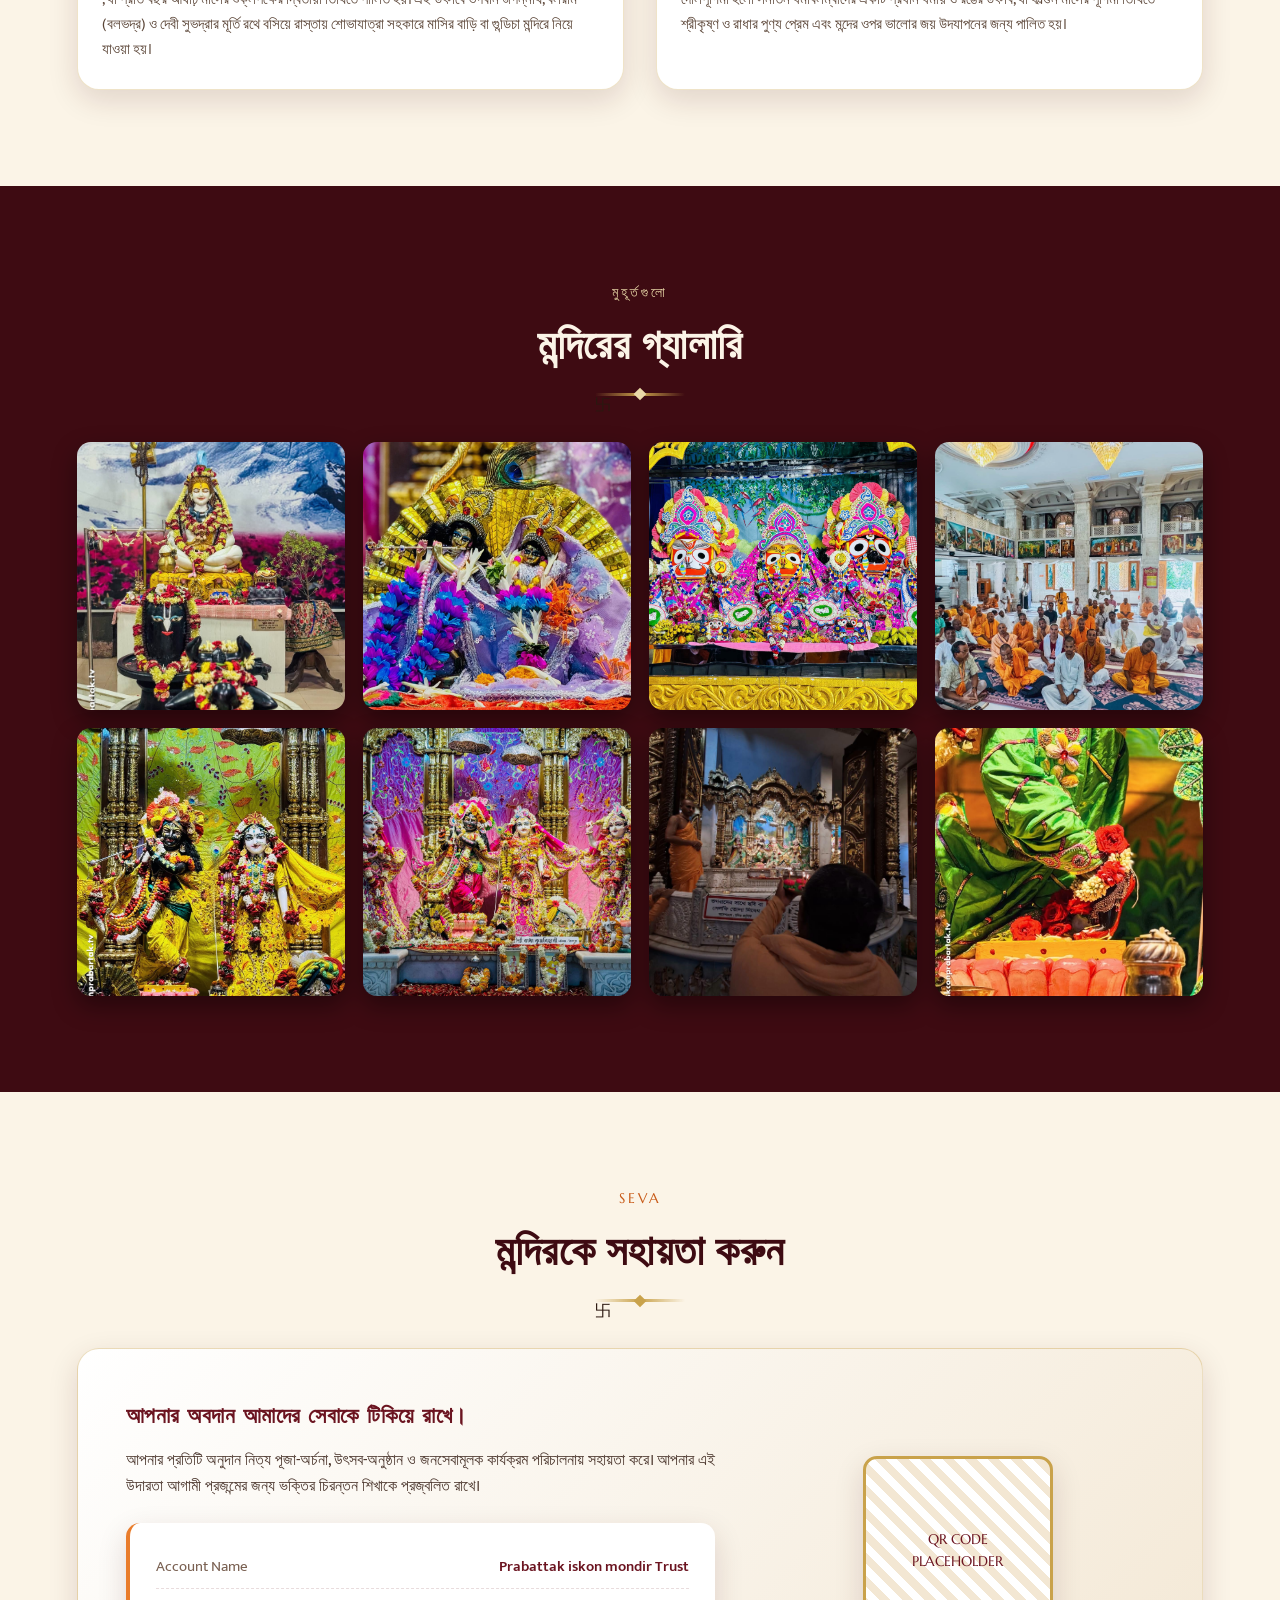
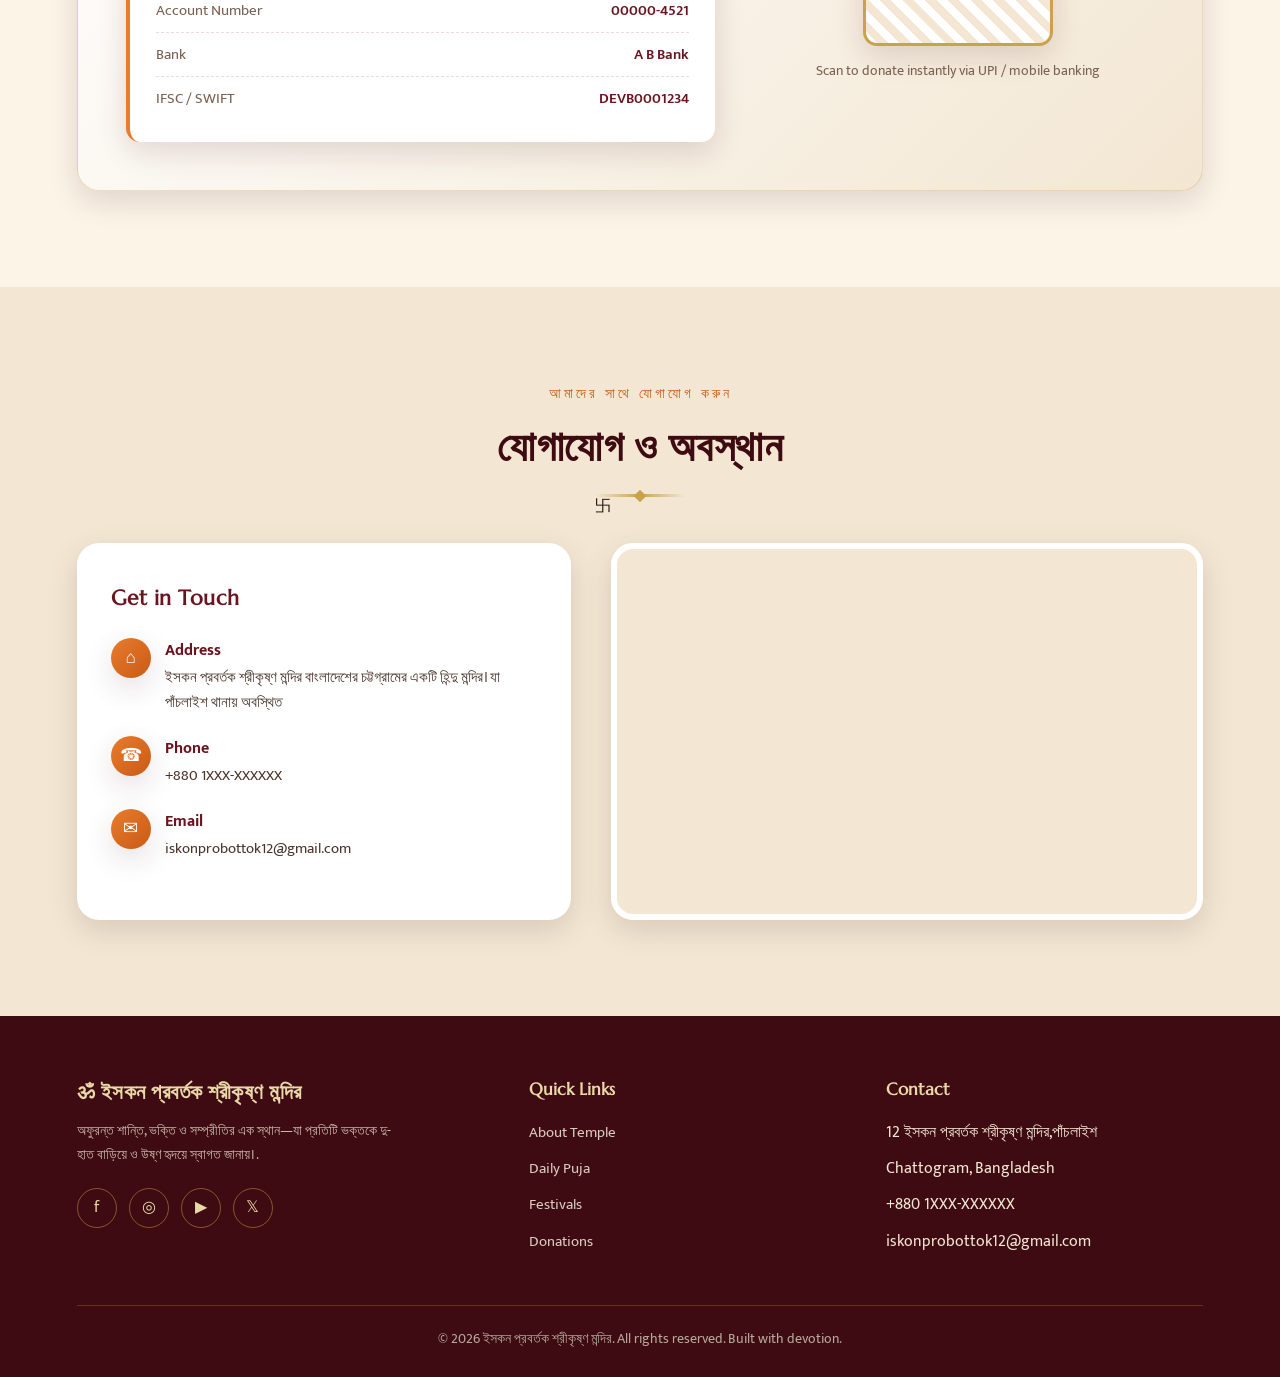
==== commit 4013f6cd: "Add files via upload" ====
--- a/index (1).html
+++ b/index (1).html
@@ -1,376 +1,376 @@
-<!DOCTYPE html>
-<html lang="en">
-
-<head>
-  <meta charset="UTF-8">
-  <meta name="viewport" content="width=device-width, initial-scale=1.0">
-  <title>Shri Ananta Dham Temple</title>
-
-  <!-- Google Fonts: a devotional display serif + a clean body sans -->
-  <link rel="preconnect" href="https://fonts.googleapis.com">
-  <link
-    href="https://fonts.googleapis.com/css2?family=Cinzel:wght@500;600;700&family=Marcellus&family=Mukta:wght@300;400;500;600;700&display=swap"
-    rel="stylesheet">
-  <link rel="stylesheet" href="style.css">
-  <style>
-
-  </style>
-</head>
-
-<body>
-
-  <!-- ============================================================
-     NAVIGATION BAR — fixed, CSS-only mobile menu (checkbox hack)
-============================================================ -->
-  <nav class="navbar">
-    <div class="nav-inner">
-      <div class="brand">
-        <div class="brand-mark">ॐ</div>
-        <div class="brand-text">ইসকন প্রবর্তক শ্রীকৃষ্ণ মন্দির
-          <span>বাংলাদেশের একটি হিন্দু মন্দির</span>
-        </div>
-      </div>
-
-      <input type="checkbox" id="nav-toggle" class="nav-toggle">
-      <label for="nav-toggle" class="hamburger-label" aria-label="Toggle menu">
-        <span></span><span></span><span></span>
-      </label>
-
-      <ul class="nav-links">
-        <li><a href="#home">Home</a></li>
-        <li><a href="#about">About</a></li>
-        <li><a href="#puja">Daily Puja</a></li>
-        <li><a href="#festivals">Festivals</a></li>
-        <li><a href="#gallery">Gallery</a></li>
-        <li><a href="#donation">Donations</a></li>
-        <li><a href="#contact">Contact</a></li>
-      </ul>
-    </div>
-  </nav>
-
-  <!-- ============================================================
-     HOME / HERO
-============================================================ -->
-  <header id="home" class="hero">
-    <div class="hero-content">
-      <div class="hero-om">ॐ</div>
-      <h1>ইসকন প্রবর্তক শ্রীকৃষ্ণ মন্দির</h1>
-      <p> ভক্তি, শান্তি ও চিরায়ত ঐতিহ্যের এক পবিত্র তীর্থস্থান—আশীর্বাদপ্রার্থী প্রতিটি আত্মার জন্য উন্মুক্ত।</p>
-      <a href="#contact" class="btn-primary">মন্দির পরিদর্শন করুন</a>
-    </div>
-    <div class="hero-scroll">⌄</div>
-  </header>
-
-  <!-- ============================================================
-     ABOUT TEMPLE
-============================================================ -->
-  <section id="about">
-    <span class="section-eyebrow">আমাদের ঐতিহ্য</span>
-    <h2 class="section-title">মন্দির সম্পর্কে</h2>
-    <div class="section-divider"></div>
-
-    <div class="about-grid">
-      <img class="about-img" ইসকন প্রবর্তক শ্রীকৃষ্ণ মন্দির বাংলাদেশের চট্টগ্রামের একটি হিন্দু মন্দির। যা পাঁচলাইশ
-        থানায় অবস্থিত এবং আন্তর্জাতিক কৃষ্ণভাবনামৃত সংঘ পরিচালিত। বাংলাদেশে তৈরি সবচেয়ে ব্যয়বহুলএই মন্দিরের দৈর্ঘ্য
-        ১শ ফুট, প্রস্থ ৫০ ফুট, উচ্চতা ৬৫ ফুট এবং ৯টি গম্বুজ রয়েছে।[২] মন্দিরটি শ্রীচৈতন্য মহাপ্রভুর প্রচারিত ভক্তি
-        আন্দোলনের ধারাকে অনুসরণ করে হরে কৃষ্ণ মহামন্ত্র প্রচার, ভাগবত পাঠ, ধর্মীয় উৎসব উদযাপন এবং নৈতিক ও আধ্যাত্মিক
-        শিক্ষার মাধ্যমে সাধারণ মানুষের মধ্যে ধর্মীয় সচেতনতা বৃদ্ধিতে ভূমিকা পালন করে আসছে। src="probatak.jpeg"
-        alt="Temple sanctum with idol and diyas">
-
-      <div class="about-text">
-        <h3>অটল নিষ্ঠার এক ঐতিহ্য</h3>
-        <p>.</p>
-        <!-- 
-        <h3>The Presiding Deity</h3>
-        <p>The temple's sanctum enshrines the divine idol of Lord Vishnu, worshipped here in his eternal form as the
-          preserver — flanked by Goddess Lakshmi, embodying prosperity and grace.</p> -->
-
-        <div class="info-cards">
-          <div class="info-card">
-            <strong>মন্দিরের সময়সূচি</strong>
-            7:00 AM – 12:00 PM<br>4:00 PM – 9:00 PM
-          </div>
-          <div class="info-card">
-            <strong>মন্দিরের ঠিকানা</strong>
-            পাঁচলাইশ থানা,চট্টগ্রাম
-          </div>
-        </div>
-      </div>
-    </div>
-  </section>
-
-  <!-- ============================================================
-     DAILY PUJA SCHEDULE
-============================================================ -->
-  <section id="puja" class="puja-section">
-    <span class="section-eyebrow">রীতিনীতি</span>
-    <h2 class="section-title">দৈনিক পূজার সময়সূচি</h2>
-    <div class="section-divider"></div>
-
-    <div class="puja-table-wrap">
-      <table>
-        <thead>
-          <tr>
-            <th>রীতিনীতি</th>
-            <th>সময়</th>
-            <th>বিবরণ</th>
-          </tr>
-        </thead>
-        <tbody>
-          <tr>
-            <td class="ritual-name">মঙ্গল আরতি</td>
-            <td>5:00 AM</td>
-            <td>ভোরবেলা নিবেদিত প্রথম পবিত্র প্রদীপ।</td>
-          </tr>
-          <tr>
-            <td class="ritual-name">প্রাতঃপূজা</td>
-            <td>7:30 AM</td>
-            <td>মন্ত্রোচ্চারণ, পুষ্প ও পবিত্র জল দিয়ে অভিষেকসহ আনুষ্ঠানিক পূজা।</td>
-          </tr>
-          <tr>
-            <td class="ritual-name">ভোগ নিবেদন ও কীর্তন</td>
-            <td>12:00 PM</td>
-            <td>ভগবানের উদ্দেশ্যে প্রস্তুত ও নিবেদিত পবিত্র ভোগ।</td>
-          </tr>
-          <tr>
-            <td class="ritual-name">সন্ধ্যা আরতি</td>
-            <td>7:00 PM</td>
-            <td>কীর্তন সহকারে ভক্তিপূর্ণ প্রদীপ নিবেদন অনুষ্ঠান</td>
-          </tr>
-          <!-- <tr>
-            <td class="ritual-name">Special Puja</td>
-            <td>8:30 PM</td>
-            <td>Personal puja bookings for devotees on auspicious occasions.</td>
-          </tr> -->
-        </tbody>
-      </table>
-    </div>
-  </section>
-
-  <!-- ============================================================
-     UPCOMING FESTIVALS
-============================================================ -->
-  <section id="festivals">
-    <span class="section-eyebrow">অনুষ্ঠান</span>
-    <h2 class="section-title">আসন্ন উৎসব</h2>
-    <div class="section-divider"></div>
-
-    <div class="festival-card">
-      <div class="festival-img">
-        <img src="krishna.jpg" alt="Krishna Janmashtami decorations">
-      </div>
-      <div class="festival-body">
-        <span class="festival-date">5 sep 2026</span>
-        <h3>জন্মাষ্টমী</h3>
-        <p>ভক্তিগানের মধ্য দিয়ে ভগবান শ্রীকৃষ্ণের জন্মলগ্ন উদযাপনের মধ্যরাত্রির আয়োজন।</p>
-      </div>
-    </div>
-    <div class="festival-grid">
-      <div class="festival-card">
-        <div class="festival-img">
-          <img src="jogoonath.jpg" alt="Diwali diyas and lights">
-        </div>
-        <div class="festival-body">
-          <span class="festival-date">2027</span>
-          <h3>রথযাত্রা</h3>
-          <p>, যা প্রতি বছর আষাঢ় মাসের শুক্লপক্ষের দ্বিতীয়া তিথিতে পালিত হয়। এই উৎসবে ভগবান জগন্নাথ, বলরাম (বলভদ্র) ও
-            দেবী
-            সুভদ্রার মূর্তি রথে বসিয়ে রাস্তায় শোভাযাত্রা সহকারে মাসির বাড়ি বা গুন্ডিচা মন্দিরে নিয়ে যাওয়া হয়।</p>
-        </div>
-      </div>
-
-      <!-- <div class="festival-card">
-        <div class="festival-img">
-          <img src="https://images.unsplash.com/photo-1583225214464-9296029427aa?q=80&w=800&auto=format&fit=crop"
-            alt="Colorful powders for Holi">
-        </div>
-        <div class="festival-body">
-          <span class="festival-date">04 Mar 2027</span>
-          <h3>হোলি উৎসব</h3>
-          <p>মন্দিরের প্রাঙ্গণে রঙ, সঙ্গীত ও সমষ্টিগত আনন্দের এক প্রাণবন্ত উদযাপন।</p>
-        </div>
-      </div> -->
-
-
-
-      <div class="festival-card">
-        <div class="festival-img">
-          <img src="holy.jpg" alt="Navratri festival decoration">
-        </div>
-        <div class="festival-body">
-          <span class="festival-date">2027</span>
-          <h3>দোলপূর্ণিমা</h3>
-          <p>দোলপূর্ণিমা হলো সনাতন ধর্মাবলম্বীদের একটি প্রধান ধর্মীয় ও রঙের উৎসব, যা ফাল্গুন মাসের পূর্ণিমা তিথিতে
-            শ্রীকৃষ্ণ ও রাধার
-            পুণ্য প্রেম এবং মন্দের ওপর ভালোর জয় উদযাপনের জন্য পালিত হয়।</p>
-        </div>
-      </div>
-    </div>
-  </section>
-
-  <!-- ============================================================
-     TEMPLE GALLERY
-============================================================ -->
-  <section id="gallery" class="gallery-section">
-    <span class="section-eyebrow">মুহূর্তগুলো</span>
-    <h2 class="section-title">মন্দিরের গ্যালারি</h2>
-    <div class="section-divider"></div>
-
-    <div class="gallery-grid">
-      <div class="gallery-item">
-        <img src="1.jpg" alt="Temple architecture">
-        <div class="gallery-caption">মহাদেব মন্দির</div>
-      </div>
-      <div class="gallery-item">
-        <img src="2.jpg" alt="Evening aarti ceremony">
-        <div class="gallery-caption">রাধা কৃষ্ণের ছবি</div>
-      </div>
-      <div class="gallery-item">
-        <img src="3.jpg" alt="Temple entrance gate">
-        <div class="gallery-caption">জগন্নাথ,বলরাম, সুভদ্রা</div>
-      </div>
-      <div class="gallery-item">
-        <img src="4.jpg" alt="Diyas and flowers">
-        <div class="gallery-caption">জগন্নাথ,বলরাম, সুভদ্রা</div>
-      </div>
-      <div class="gallery-item">
-        <img src="5.jpg" alt="Devotees during festival">
-        <div class="gallery-caption">রাধা কৃষ্ণের ছবি</div>
-      </div>
-      <div class="gallery-item">
-        <img src="6.jpg" alt="Temple courtyard at dusk">
-        <div class="gallery-caption">রাধা কৃষ্ণের ছবি</div>
-      </div>
-      <div class="gallery-item">
-        <img src="7.jpg" alt="Devotees during festival">
-        <div class="gallery-caption">ভোগ নিবেদন</div>
-      </div>
-      <div class="gallery-item">
-        <img src="8.jpg" alt="Temple courtyard at dusk">
-        <div class="gallery-caption">চরণ</div>
-      </div>
-    </div>
-
-  </section>
-
-  <!-- ============================================================
-     DONATION SECTION
-============================================================ -->
-  <section id="donation">
-    <span class="section-eyebrow">Seva</span>
-    <h2 class="section-title">মন্দিরকে সহায়তা করুন</h2>
-    <div class="section-divider"></div>
-
-    <div class="donation-wrap">
-      <div class="donation-text">
-        <h3>আপনার অবদান আমাদের সেবাকে টিকিয়ে রাখে।</h3>
-        <p>আপনার প্রতিটি অনুদান নিত্য পূজা-অর্চনা, উৎসব-অনুষ্ঠান ও জনসেবামূলক কার্যক্রম পরিচালনায় সহায়তা করে। আপনার এই
-          উদারতা আগামী
-          প্রজন্মের জন্য ভক্তির চিরন্তন শিখাকে প্রজ্বলিত রাখে।</p>
-
-        <div class="bank-details">
-          <div><span>Account Name</span><span>Prabattak iskon mondir Trust</span></div>
-          <div><span>Account Number</span><span>00000-4521</span></div>
-          <div><span>Bank</span><span>A B Bank</span></div>
-          <div><span>IFSC / SWIFT</span><span>DEVB0001234</span></div>
-        </div>
-      </div>
-
-      <div class="qr-box">
-        <div class="qr-placeholder">QR CODE<br>PLACEHOLDER</div>
-        <p>Scan to donate instantly via UPI / mobile banking</p>
-      </div>
-    </div>
-  </section>
-
-  <!-- ============================================================
-     CONTACT SECTION
-============================================================ -->
-  <section id="contact" class="contact-section">
-    <span class="section-eyebrow">আমাদের সাথে যোগাযোগ করুন</span>
-    <h2 class="section-title">যোগাযোগ ও অবস্থান</h2>
-    <div class="section-divider"></div>
-
-    <div class="contact-grid">
-      <div class="contact-info">
-        <h3>Get in Touch</h3>
-
-        <div class="contact-row">
-          <div class="contact-icon">⌂</div>
-          <div>
-            <strong>Address</strong>
-            <p>ইসকন প্রবর্তক শ্রীকৃষ্ণ মন্দির বাংলাদেশের চট্টগ্রামের একটি হিন্দু মন্দির। যা পাঁচলাইশ থানায় অবস্থিত</p>
-          </div>
-        </div>
-
-        <div class="contact-row">
-          <div class="contact-icon">☎</div>
-          <div>
-            <strong>Phone</strong>
-            <p>+880 1XXX-XXXXXX</p>
-          </div>
-        </div>
-
-        <div class="contact-row">
-          <div class="contact-icon">✉</div>
-          <div>
-            <strong>Email</strong>
-            <p>iskonprobottok12@gmail.com</p>
-          </div>
-        </div>
-      </div>
-
-      <div class="map-wrap">
-        <iframe src="https://maps.app.goo.gl/NVBawoLeMXVyo9P66?g_st=iw" loading="lazy"
-          referrerpolicy="no-referrer-when-downgrade" title="Temple location map">
-        </iframe>
-      </div>
-    </div>
-  </section>
-
-  <!-- ============================================================
-     FOOTER
-============================================================ -->
-  <footer>
-    <div class="footer-grid">
-      <div class="footer-brand">
-        <h3>ॐ ইসকন প্রবর্তক শ্রীকৃষ্ণ মন্দির</h3>
-        <p>অফুরন্ত শান্তি, ভক্তি ও সম্প্রীতির এক স্থান—যা প্রতিটি ভক্তকে দু-হাত বাড়িয়ে ও উষ্ণ হৃদয়ে স্বাগত জানায়।.
-        </p>
-        <div class="social-icons" style="margin-top:20px;">
-          <a href="#" aria-label="Facebook">f</a>
-          <a href="#" aria-label="Instagram">◎</a>
-          <a href="#" aria-label="YouTube">▶</a>
-          <a href="#" aria-label="Twitter">𝕏</a>
-        </div>
-      </div>
-
-      <div class="footer-quick">
-        <h4>Quick Links</h4>
-        <ul class="footer-links">
-          <li><a href="#about">About Temple</a></li>
-          <li><a href="#puja">Daily Puja</a></li>
-          <li><a href="#festivals">Festivals</a></li>
-          <li><a href="#donation">Donations</a></li>
-        </ul>
-      </div>
-
-      <div class="footer-contact">
-        <h4>Contact</h4>
-        <ul class="footer-links">
-          <li>12 ইসকন প্রবর্তক শ্রীকৃষ্ণ মন্দির,পাঁচলাইশ</li>
-          <li>Chattogram, Bangladesh</li>
-          <li>+880 1XXX-XXXXXX</li>
-          <li>iskonprobottok12@gmail.com</li>
-        </ul>
-      </div>
-    </div>
-
-    <div class="footer-bottom">
-      &copy; 2026 ইসকন প্রবর্তক শ্রীকৃষ্ণ মন্দির. All rights reserved. Built with devotion.
-    </div>
-  </footer>
-
-</body>
-
+<!DOCTYPE html>
+<html lang="en">
+
+<head>
+  <meta charset="UTF-8">
+  <meta name="viewport" content="width=device-width, initial-scale=1.0">
+  <title>Shri Ananta Dham Temple</title>
+
+  <!-- Google Fonts: a devotional display serif + a clean body sans -->
+  <link rel="preconnect" href="https://fonts.googleapis.com">
+  <link
+    href="https://fonts.googleapis.com/css2?family=Cinzel:wght@500;600;700&family=Marcellus&family=Mukta:wght@300;400;500;600;700&display=swap"
+    rel="stylesheet">
+  <link rel="stylesheet" href="style.css">
+  <style>
+
+  </style>
+</head>
+
+<body>
+
+  <!-- ============================================================
+     NAVIGATION BAR — fixed, CSS-only mobile menu (checkbox hack)
+============================================================ -->
+  <nav class="navbar">
+    <div class="nav-inner">
+      <div class="brand">
+        <div class="brand-mark">ॐ</div>
+        <div class="brand-text">ইসকন প্রবর্তক শ্রীকৃষ্ণ মন্দির
+          <span>বাংলাদেশের একটি হিন্দু মন্দির</span>
+        </div>
+      </div>
+
+      <input type="checkbox" id="nav-toggle" class="nav-toggle">
+      <label for="nav-toggle" class="hamburger-label" aria-label="Toggle menu">
+        <span></span><span></span><span></span>
+      </label>
+
+      <ul class="nav-links">
+        <li><a href="#home">Home</a></li>
+        <li><a href="#about">About</a></li>
+        <li><a href="#puja">Daily Puja</a></li>
+        <li><a href="#festivals">Festivals</a></li>
+        <li><a href="#gallery">Gallery</a></li>
+        <li><a href="#donation">Donations</a></li>
+        <li><a href="#contact">Contact</a></li>
+      </ul>
+    </div>
+  </nav>
+
+  <!-- ============================================================
+     HOME / HERO
+============================================================ -->
+  <header id="home" class="hero">
+    <div class="hero-content">
+      <div class="hero-om">ॐ</div>
+      <h1>ইসকন প্রবর্তক শ্রীকৃষ্ণ মন্দির</h1>
+      <p> ভক্তি, শান্তি ও চিরায়ত ঐতিহ্যের এক পবিত্র তীর্থস্থান—আশীর্বাদপ্রার্থী প্রতিটি আত্মার জন্য উন্মুক্ত।</p>
+      <a href="#contact" class="btn-primary">মন্দির পরিদর্শন করুন</a>
+    </div>
+    <div class="hero-scroll">⌄</div>
+  </header>
+
+  <!-- ============================================================
+     ABOUT TEMPLE
+============================================================ -->
+  <section id="about">
+    <span class="section-eyebrow">আমাদের ঐতিহ্য</span>
+    <h2 class="section-title">মন্দির সম্পর্কে</h2>
+    <div class="section-divider"></div>
+
+    <div class="about-grid">
+      <img class="about-img" ইসকন প্রবর্তক শ্রীকৃষ্ণ মন্দির বাংলাদেশের চট্টগ্রামের একটি হিন্দু মন্দির। যা পাঁচলাইশ
+        থানায় অবস্থিত এবং আন্তর্জাতিক কৃষ্ণভাবনামৃত সংঘ পরিচালিত। বাংলাদেশে তৈরি সবচেয়ে ব্যয়বহুলএই মন্দিরের দৈর্ঘ্য
+        ১শ ফুট, প্রস্থ ৫০ ফুট, উচ্চতা ৬৫ ফুট এবং ৯টি গম্বুজ রয়েছে।[২] মন্দিরটি শ্রীচৈতন্য মহাপ্রভুর প্রচারিত ভক্তি
+        আন্দোলনের ধারাকে অনুসরণ করে হরে কৃষ্ণ মহামন্ত্র প্রচার, ভাগবত পাঠ, ধর্মীয় উৎসব উদযাপন এবং নৈতিক ও আধ্যাত্মিক
+        শিক্ষার মাধ্যমে সাধারণ মানুষের মধ্যে ধর্মীয় সচেতনতা বৃদ্ধিতে ভূমিকা পালন করে আসছে। src="probatak.jpeg"
+        alt="Temple sanctum with idol and diyas">
+
+      <div class="about-text">
+        <h3>অটল নিষ্ঠার এক ঐতিহ্য</h3>
+        <p>.</p>
+        <!-- 
+        <h3>The Presiding Deity</h3>
+        <p>The temple's sanctum enshrines the divine idol of Lord Vishnu, worshipped here in his eternal form as the
+          preserver — flanked by Goddess Lakshmi, embodying prosperity and grace.</p> -->
+
+        <div class="info-cards">
+          <div class="info-card">
+            <strong>মন্দিরের সময়সূচি</strong>
+            7:00 AM – 12:00 PM<br>4:00 PM – 9:00 PM
+          </div>
+          <div class="info-card">
+            <strong>মন্দিরের ঠিকানা</strong>
+            পাঁচলাইশ থানা,চট্টগ্রাম
+          </div>
+        </div>
+      </div>
+    </div>
+  </section>
+
+  <!-- ============================================================
+     DAILY PUJA SCHEDULE
+============================================================ -->
+  <section id="puja" class="puja-section">
+    <span class="section-eyebrow">রীতিনীতি</span>
+    <h2 class="section-title">দৈনিক পূজার সময়সূচি</h2>
+    <div class="section-divider"></div>
+
+    <div class="puja-table-wrap">
+      <table>
+        <thead>
+          <tr>
+            <th>রীতিনীতি</th>
+            <th>সময়</th>
+            <th>বিবরণ</th>
+          </tr>
+        </thead>
+        <tbody>
+          <tr>
+            <td class="ritual-name">মঙ্গল আরতি</td>
+            <td>5:00 AM</td>
+            <td>ভোরবেলা নিবেদিত প্রথম পবিত্র প্রদীপ।</td>
+          </tr>
+          <tr>
+            <td class="ritual-name">প্রাতঃপূজা</td>
+            <td>7:30 AM</td>
+            <td>মন্ত্রোচ্চারণ, পুষ্প ও পবিত্র জল দিয়ে অভিষেকসহ আনুষ্ঠানিক পূজা।</td>
+          </tr>
+          <tr>
+            <td class="ritual-name">ভোগ নিবেদন ও কীর্তন</td>
+            <td>12:00 PM</td>
+            <td>ভগবানের উদ্দেশ্যে প্রস্তুত ও নিবেদিত পবিত্র ভোগ।</td>
+          </tr>
+          <tr>
+            <td class="ritual-name">সন্ধ্যা আরতি</td>
+            <td>7:00 PM</td>
+            <td>কীর্তন সহকারে ভক্তিপূর্ণ প্রদীপ নিবেদন অনুষ্ঠান</td>
+          </tr>
+          <!-- <tr>
+            <td class="ritual-name">Special Puja</td>
+            <td>8:30 PM</td>
+            <td>Personal puja bookings for devotees on auspicious occasions.</td>
+          </tr> -->
+        </tbody>
+      </table>
+    </div>
+  </section>
+
+  <!-- ============================================================
+     UPCOMING FESTIVALS
+============================================================ -->
+  <section id="festivals">
+    <span class="section-eyebrow">অনুষ্ঠান</span>
+    <h2 class="section-title">আসন্ন উৎসব</h2>
+    <div class="section-divider"></div>
+
+    <div class="festival-card">
+      <div class="festival-img">
+        <img src="krishna.jpg" alt="Krishna Janmashtami decorations">
+      </div>
+      <div class="festival-body">
+        <span class="festival-date">5 sep 2026</span>
+        <h3>জন্মাষ্টমী</h3>
+        <p>ভক্তিগানের মধ্য দিয়ে ভগবান শ্রীকৃষ্ণের জন্মলগ্ন উদযাপনের মধ্যরাত্রির আয়োজন।</p>
+      </div>
+    </div>
+    <div class="festival-grid">
+      <div class="festival-card">
+        <div class="festival-img">
+          <img src="jogoonath.jpg" alt="Diwali diyas and lights">
+        </div>
+        <div class="festival-body">
+          <span class="festival-date">2027</span>
+          <h3>রথযাত্রা</h3>
+          <p>, যা প্রতি বছর আষাঢ় মাসের শুক্লপক্ষের দ্বিতীয়া তিথিতে পালিত হয়। এই উৎসবে ভগবান জগন্নাথ, বলরাম (বলভদ্র) ও
+            দেবী
+            সুভদ্রার মূর্তি রথে বসিয়ে রাস্তায় শোভাযাত্রা সহকারে মাসির বাড়ি বা গুন্ডিচা মন্দিরে নিয়ে যাওয়া হয়।</p>
+        </div>
+      </div>
+
+      <!-- <div class="festival-card">
+        <div class="festival-img">
+          <img src="https://images.unsplash.com/photo-1583225214464-9296029427aa?q=80&w=800&auto=format&fit=crop"
+            alt="Colorful powders for Holi">
+        </div>
+        <div class="festival-body">
+          <span class="festival-date">04 Mar 2027</span>
+          <h3>হোলি উৎসব</h3>
+          <p>মন্দিরের প্রাঙ্গণে রঙ, সঙ্গীত ও সমষ্টিগত আনন্দের এক প্রাণবন্ত উদযাপন।</p>
+        </div>
+      </div> -->
+
+
+
+      <div class="festival-card">
+        <div class="festival-img">
+          <img src="holy.jpg" alt="Navratri festival decoration">
+        </div>
+        <div class="festival-body">
+          <span class="festival-date">2027</span>
+          <h3>দোলপূর্ণিমা</h3>
+          <p>দোলপূর্ণিমা হলো সনাতন ধর্মাবলম্বীদের একটি প্রধান ধর্মীয় ও রঙের উৎসব, যা ফাল্গুন মাসের পূর্ণিমা তিথিতে
+            শ্রীকৃষ্ণ ও রাধার
+            পুণ্য প্রেম এবং মন্দের ওপর ভালোর জয় উদযাপনের জন্য পালিত হয়।</p>
+        </div>
+      </div>
+    </div>
+  </section>
+
+  <!-- ============================================================
+     TEMPLE GALLERY
+============================================================ -->
+  <section id="gallery" class="gallery-section">
+    <span class="section-eyebrow">মুহূর্তগুলো</span>
+    <h2 class="section-title">মন্দিরের গ্যালারি</h2>
+    <div class="section-divider"></div>
+
+    <div class="gallery-grid">
+      <div class="gallery-item">
+        <img src="1.jpg" alt="Temple architecture">
+        <div class="gallery-caption">মহাদেব মন্দির</div>
+      </div>
+      <div class="gallery-item">
+        <img src="2.jpg" alt="Evening aarti ceremony">
+        <div class="gallery-caption">রাধা কৃষ্ণের ছবি</div>
+      </div>
+      <div class="gallery-item">
+        <img src="3.jpg" alt="Temple entrance gate">
+        <div class="gallery-caption">জগন্নাথ,বলরাম, সুভদ্রা</div>
+      </div>
+      <div class="gallery-item">
+        <img src="4.jpg" alt="Diyas and flowers">
+        <div class="gallery-caption">জগন্নাথ,বলরাম, সুভদ্রা</div>
+      </div>
+      <div class="gallery-item">
+        <img src="5.jpg" alt="Devotees during festival">
+        <div class="gallery-caption">রাধা কৃষ্ণের ছবি</div>
+      </div>
+      <div class="gallery-item">
+        <img src="6.jpg" alt="Temple courtyard at dusk">
+        <div class="gallery-caption">রাধা কৃষ্ণের ছবি</div>
+      </div>
+      <div class="gallery-item">
+        <img src="7.jpg" alt="Devotees during festival">
+        <div class="gallery-caption">ভোগ নিবেদন</div>
+      </div>
+      <div class="gallery-item">
+        <img src="8.jpg" alt="Temple courtyard at dusk">
+        <div class="gallery-caption">চরণ</div>
+      </div>
+    </div>
+
+  </section>
+
+  <!-- ============================================================
+     DONATION SECTION
+============================================================ -->
+  <section id="donation">
+    <span class="section-eyebrow">Seva</span>
+    <h2 class="section-title">মন্দিরকে সহায়তা করুন</h2>
+    <div class="section-divider"></div>
+
+    <div class="donation-wrap">
+      <div class="donation-text">
+        <h3>আপনার অবদান আমাদের সেবাকে টিকিয়ে রাখে।</h3>
+        <p>আপনার প্রতিটি অনুদান নিত্য পূজা-অর্চনা, উৎসব-অনুষ্ঠান ও জনসেবামূলক কার্যক্রম পরিচালনায় সহায়তা করে। আপনার এই
+          উদারতা আগামী
+          প্রজন্মের জন্য ভক্তির চিরন্তন শিখাকে প্রজ্বলিত রাখে।</p>
+
+        <div class="bank-details">
+          <div><span>Account Name</span><span>Prabattak iskon mondir Trust</span></div>
+          <div><span>Account Number</span><span>00000-4521</span></div>
+          <div><span>Bank</span><span>A B Bank</span></div>
+          <div><span>IFSC / SWIFT</span><span>DEVB0001234</span></div>
+        </div>
+      </div>
+
+      <div class="qr-box">
+        <div class="qr-placeholder">QR CODE<br>PLACEHOLDER</div>
+        <p>Scan to donate instantly via UPI / mobile banking</p>
+      </div>
+    </div>
+  </section>
+
+  <!-- ============================================================
+     CONTACT SECTION
+============================================================ -->
+  <section id="contact" class="contact-section">
+    <span class="section-eyebrow">আমাদের সাথে যোগাযোগ করুন</span>
+    <h2 class="section-title">যোগাযোগ ও অবস্থান</h2>
+    <div class="section-divider"></div>
+
+    <div class="contact-grid">
+      <div class="contact-info">
+        <h3>Get in Touch</h3>
+
+        <div class="contact-row">
+          <div class="contact-icon">⌂</div>
+          <div>
+            <strong>Address</strong>
+            <p>ইসকন প্রবর্তক শ্রীকৃষ্ণ মন্দির বাংলাদেশের চট্টগ্রামের একটি হিন্দু মন্দির। যা পাঁচলাইশ থানায় অবস্থিত</p>
+          </div>
+        </div>
+
+        <div class="contact-row">
+          <div class="contact-icon">☎</div>
+          <div>
+            <strong>Phone</strong>
+            <p>+880 1XXX-XXXXXX</p>
+          </div>
+        </div>
+
+        <div class="contact-row">
+          <div class="contact-icon">✉</div>
+          <div>
+            <strong>Email</strong>
+            <p>iskonprobottok12@gmail.com</p>
+          </div>
+        </div>
+      </div>
+
+      <div class="map-wrap">
+        <iframe src="https://maps.app.goo.gl/NVBawoLeMXVyo9P66?g_st=iw" loading="lazy"
+          referrerpolicy="no-referrer-when-downgrade" title="Temple location map">
+        </iframe>
+      </div>
+    </div>
+  </section>
+
+  <!-- ============================================================
+     FOOTER
+============================================================ -->
+  <footer>
+    <div class="footer-grid">
+      <div class="footer-brand">
+        <h3>ॐ ইসকন প্রবর্তক শ্রীকৃষ্ণ মন্দির</h3>
+        <p>অফুরন্ত শান্তি, ভক্তি ও সম্প্রীতির এক স্থান—যা প্রতিটি ভক্তকে দু-হাত বাড়িয়ে ও উষ্ণ হৃদয়ে স্বাগত জানায়।.
+        </p>
+        <div class="social-icons" style="margin-top:20px;">
+          <a href="#" aria-label="Facebook">f</a>
+          <a href="#" aria-label="Instagram">◎</a>
+          <a href="#" aria-label="YouTube">▶</a>
+          <a href="#" aria-label="Twitter">𝕏</a>
+        </div>
+      </div>
+
+      <div class="footer-quick">
+        <h4>Quick Links</h4>
+        <ul class="footer-links">
+          <li><a href="#about">About Temple</a></li>
+          <li><a href="#puja">Daily Puja</a></li>
+          <li><a href="#festivals">Festivals</a></li>
+          <li><a href="#donation">Donations</a></li>
+        </ul>
+      </div>
+
+      <div class="footer-contact">
+        <h4>Contact</h4>
+        <ul class="footer-links">
+          <li>12 ইসকন প্রবর্তক শ্রীকৃষ্ণ মন্দির,পাঁচলাইশ</li>
+          <li>Chattogram, Bangladesh</li>
+          <li>+880 1XXX-XXXXXX</li>
+          <li>iskonprobottok12@gmail.com</li>
+        </ul>
+      </div>
+    </div>
+
+    <div class="footer-bottom">
+      &copy; 2026 ইসকন প্রবর্তক শ্রীকৃষ্ণ মন্দির. All rights reserved. Built with devotion.
+    </div>
+  </footer>
+
+</body>
+
 </html>
--- a/style.css
+++ b/style.css
@@ -1,932 +1,932 @@
-    /* ============================================================
-   ROOT TOKENS — palette, type scale, spacing
-   Saffron / Gold / Maroon / Ivory — temple-inspired
-============================================================ */
-    :root {
-        --saffron: #E97C2B;
-        --saffron-deep: #C85A17;
-        --gold: #C9A24B;
-        --gold-light: #E9D9A8;
-        --maroon: #6B1420;
-        --maroon-deep: #3E0B12;
-        --ivory: #FBF4E7;
-        --ivory-warm: #F3E7D3;
-        --ink: #2B1810;
-
-        --font-display: 'Cinzel', serif;
-        --font-accent: 'Marcellus', serif;
-        --font-body: 'Mukta', sans-serif;
-
-        --radius-lg: 22px;
-        --radius-md: 14px;
-        --shadow-soft: 0 10px 30px rgba(62, 11, 18, 0.14);
-        --shadow-deep: 0 18px 50px rgba(62, 11, 18, 0.28);
-    }
-
-    * {
-        margin: 0;
-        padding: 0;
-        box-sizing: border-box;
-    }
-
-    html {
-        scroll-behavior: smooth;
-    }
-
-    body {
-        font-family: var(--font-body);
-        background: var(--ivory);
-        color: var(--ink);
-        line-height: 1.65;
-        overflow-x: hidden;
-    }
-
-    img {
-        max-width: 100%;
-        display: block;
-    }
-
-    a {
-        text-decoration: none;
-        color: inherit;
-    }
-
-    ul {
-        list-style: none;
-    }
-
-    h1,
-    h2,
-    h3 {
-        font-family: var(--font-display);
-        letter-spacing: 0.5px;
-    }
-
-    .section-eyebrow {
-        font-family: var(--font-accent);
-        color: var(--saffron-deep);
-        text-transform: uppercase;
-        letter-spacing: 3px;
-        font-size: 0.85rem;
-        margin-bottom: 8px;
-        display: block;
-        text-align: center;
-    }
-
-    .section-title {
-        text-align: center;
-        font-size: clamp(1.8rem, 3.5vw, 2.6rem);
-        color: var(--maroon-deep);
-        margin-bottom: 12px;
-    }
-
-    .section-divider {
-        width: 90px;
-        height: 3px;
-        margin: 0 auto 46px auto;
-        background: linear-gradient(90deg, transparent, var(--gold), transparent);
-        position: relative;
-    }
-
-    .section-divider::after {
-        content: "卐";
-        /* decorative lotus-like glyph substitute removed for neutrality below */
-    }
-
-    .section-divider::before {
-        content: "";
-        position: absolute;
-        left: 50%;
-        top: 50%;
-        transform: translate(-50%, -50%) rotate(45deg);
-        width: 9px;
-        height: 9px;
-        background: var(--gold);
-    }
-
-    section {
-        padding: 96px 6vw;
-        max-width: 1280px;
-        margin: 0 auto;
-    }
-
-    /* ============================================================
-   NAVIGATION — fixed on scroll, CSS-only mobile toggle
-============================================================ */
-    .navbar {
-        position: fixed;
-        top: 0;
-        left: 0;
-        right: 0;
-        z-index: 1000;
-        background: linear-gradient(180deg, rgba(62, 11, 18, 0.97), rgba(62, 11, 18, 0.93));
-        backdrop-filter: blur(6px);
-        box-shadow: 0 4px 20px rgba(0, 0, 0, 0.25);
-        border-bottom: 1px solid rgba(201, 162, 75, 0.35);
-    }
-
-    .nav-inner {
-        max-width: 1280px;
-        margin: 0 auto;
-        display: flex;
-        align-items: center;
-        justify-content: space-between;
-        padding: 12px 6vw;
-    }
-
-    .brand {
-        display: flex;
-        align-items: center;
-        gap: 12px;
-    }
-
-    .brand-mark {
-        width: 46px;
-        height: 46px;
-        border-radius: 50%;
-        background: radial-gradient(circle at 35% 30%, var(--gold-light), var(--gold) 55%, var(--saffron-deep) 100%);
-        display: flex;
-        align-items: center;
-        justify-content: center;
-        font-family: var(--font-display);
-        font-size: 1.3rem;
-        color: var(--maroon-deep);
-        box-shadow: 0 0 0 3px rgba(201, 162, 75, 0.3), 0 4px 12px rgba(0, 0, 0, 0.35);
-        flex-shrink: 0;
-    }
-
-    .brand-text {
-        font-family: var(--font-display);
-        color: var(--ivory);
-        font-size: 1.15rem;
-        letter-spacing: 1px;
-        line-height: 1.2;
-    }
-
-    .brand-text span {
-        display: block;
-        font-family: var(--font-accent);
-        font-size: 0.7rem;
-        color: var(--gold-light);
-        letter-spacing: 3px;
-        text-transform: uppercase;
-    }
-
-    .nav-links {
-        display: flex;
-        gap: 34px;
-    }
-
-    .nav-links a {
-        color: var(--ivory-warm);
-        font-weight: 500;
-        font-size: 0.95rem;
-        letter-spacing: 0.5px;
-        position: relative;
-        padding: 6px 2px;
-        transition: color 0.3s ease;
-    }
-
-    .nav-links a::after {
-        content: "";
-        position: absolute;
-        left: 0;
-        bottom: 0;
-        width: 0%;
-        height: 2px;
-        background: var(--gold);
-        transition: width 0.35s ease;
-    }
-
-    .nav-links a:hover {
-        color: var(--gold-light);
-    }
-
-    .nav-links a:hover::after {
-        width: 100%;
-    }
-
-    /* Hamburger — pure CSS checkbox hack, no JS */
-    .nav-toggle {
-        display: none;
-    }
-
-    .hamburger-label {
-        display: none;
-        flex-direction: column;
-        gap: 5px;
-        cursor: pointer;
-        z-index: 1001;
-    }
-
-    .hamburger-label span {
-        width: 26px;
-        height: 2px;
-        background: var(--gold-light);
-        border-radius: 2px;
-        transition: all 0.3s ease;
-    }
-
-    /* ============================================================
-   HERO
-============================================================ */
-    .hero {
-        position: relative;
-        min-height: 100vh;
-        display: flex;
-        align-items: center;
-        justify-content: center;
-        text-align: center;
-        padding: 0 6vw;
-        background:
-            linear-gradient(180deg, rgba(62, 11, 18, 0.55) 0%, rgba(62, 11, 18, 0.72) 55%, var(--ivory) 100%),
-            url("Iskcon_Prabartak_Sri_Krishna_Temple_Chittagong_Bangladesh.jpg") center/cover no-repeat;
-    }
-
-    pt = c .hero-content {
-        max-width: 780px;
-        animation: fadeUp 1.4s ease both;
-    }
-
-    @keyframes fadeUp {
-        from {
-            opacity: 0;
-            transform: translateY(28px);
-        }
-
-        to {
-            opacity: 1;
-            transform: translateY(0);
-        }
-    }
-
-    .hero-om {
-        font-size: 2.6rem;
-        color: var(--gold-light);
-        margin-bottom: 14px;
-        text-shadow: 0 0 22px rgba(233, 124, 43, 0.6);
-    }
-
-    .hero-content h1 {
-        color: #fff;
-        font-size: clamp(2.4rem, 6vw, 4.2rem);
-        text-shadow: 0 4px 24px rgba(0, 0, 0, 0.5);
-        margin-bottom: 18px;
-    }
-
-    .hero-content p {
-        color: var(--ivory-warm);
-        font-size: clamp(1rem, 1.6vw, 1.25rem);
-        font-family: var(--font-accent);
-        max-width: 560px;
-        margin: 0 auto 34px auto;
-        text-shadow: 0 2px 10px rgba(0, 0, 0, 0.4);
-    }
-
-    .btn-primary {
-        display: inline-block;
-        background: linear-gradient(135deg, var(--saffron), var(--saffron-deep));
-        color: #fff;
-        font-weight: 600;
-        letter-spacing: 1px;
-        text-transform: uppercase;
-        font-size: 0.9rem;
-        padding: 16px 42px;
-        border-radius: 50px;
-        box-shadow: var(--shadow-deep);
-        border: 1px solid rgba(255, 255, 255, 0.25);
-        transition: transform 0.35s ease, box-shadow 0.35s ease;
-    }
-
-    .btn-primary:hover {
-        transform: translateY(-4px) scale(1.03);
-        box-shadow: 0 22px 46px rgba(200, 90, 23, 0.45);
-    }
-
-    .hero-scroll {
-        position: absolute;
-        bottom: 34px;
-        left: 50%;
-        transform: translateX(-50%);
-        color: var(--gold-light);
-        font-size: 1.6rem;
-        animation: bounce 2.2s infinite;
-    }
-
-    @keyframes bounce {
-
-        0%,
-        100% {
-            transform: translate(-50%, 0);
-        }
-
-        50% {
-            transform: translate(-50%, 10px);
-        }
-    }
-
-    /* ============================================================
-   ABOUT
-============================================================ */
-    .about-grid {
-        display: grid;
-        grid-template-columns: 1fr 1.1fr;
-        gap: 60px;
-        align-items: center;
-    }
-
-    .about-img {
-        border-radius: var(--radius-lg);
-        overflow: hidden;
-        box-shadow: var(--shadow-deep);
-        border: 6px solid #fff;
-        outline: 2px solid var(--gold);
-    }
-
-    .about-text h3 {
-        color: var(--saffron-deep);
-        font-family: var(--font-accent);
-        font-size: 1.3rem;
-        margin: 22px 0 8px 0;
-    }
-
-    .about-text h3:first-of-type {
-        margin-top: 0;
-    }
-
-    .about-text p {
-        color: #4a352c;
-    }
-
-    .info-cards {
-        display: grid;
-        grid-template-columns: 1fr 1fr;
-        gap: 16px;
-        margin-top: 24px;
-    }
-
-    .info-card {
-        background: #fff;
-        border-radius: var(--radius-md);
-        padding: 18px 20px;
-        box-shadow: var(--shadow-soft);
-        border-left: 4px solid var(--gold);
-    }
-
-    .info-card strong {
-        display: block;
-        color: var(--maroon);
-        font-family: var(--font-accent);
-        margin-bottom: 4px;
-    }
-
-    /* ============================================================
-   DAILY PUJA TABLE
-============================================================ */
-    .puja-section {
-        background: linear-gradient(180deg, var(--ivory-warm), var(--ivory));
-    }
-
-    .puja-table-wrap {
-        background: #fff;
-        border-radius: var(--radius-lg);
-        overflow: hidden;
-        box-shadow: var(--shadow-soft);
-        border: 1px solid rgba(201, 162, 75, 0.4);
-    }
-
-    table {
-        width: 100%;
-        border-collapse: collapse;
-    }
-
-    thead tr {
-        background: linear-gradient(135deg, var(--maroon), var(--maroon-deep));
-    }
-
-    thead th {
-        color: var(--gold-light);
-        font-family: var(--font-accent);
-        letter-spacing: 1px;
-        text-align: left;
-        padding: 18px 24px;
-        font-weight: 400;
-        font-size: 1rem;
-    }
-
-    tbody td {
-        padding: 16px 24px;
-        border-bottom: 1px solid var(--ivory-warm);
-        color: #4a352c;
-    }
-
-    tbody tr:last-child td {
-        border-bottom: none;
-    }
-
-    tbody tr:nth-child(even) {
-        background: rgba(233, 124, 43, 0.05);
-    }
-
-    tbody tr {
-        transition: background 0.3s ease;
-    }
-
-    tbody tr:hover {
-        background: rgba(201, 162, 75, 0.14);
-    }
-
-    td.ritual-name {
-        font-family: var(--font-accent);
-        color: var(--saffron-deep);
-        font-weight: 600;
-    }
-
-    /* ============================================================
-   FESTIVALS
-============================================================ */
-    .festival-grid {
-        display: grid;
-        grid-template-columns: repeat(auto-fit, minmax(260px, 1fr));
-        gap: 32px;
-    }
-
-    .festival-card {
-        background: #fff;
-        border-radius: var(--radius-lg);
-        overflow: hidden;
-        box-shadow: var(--shadow-soft);
-        transition: transform 0.4s ease, box-shadow 0.4s ease;
-        border: 1px solid rgba(201, 162, 75, 0.3);
-    }
-
-    .festival-card:hover {
-        transform: translateY(-10px);
-        box-shadow: var(--shadow-deep);
-    }
-
-    .festival-img {
-        height: 190px;
-        overflow: hidden;
-    }
-
-    .festival-img img {
-        width: 100%;
-        height: 100%;
-        object-fit: cover;
-        transition: transform 0.6s ease;
-    }
-
-    .festival-card:hover .festival-img img {
-        transform: scale(1.09);
-    }
-
-    .festival-body {
-        padding: 22px 24px 26px 24px;
-    }
-
-    .festival-date {
-        display: inline-block;
-        background: var(--saffron);
-        color: #fff;
-        font-size: 0.75rem;
-        letter-spacing: 1px;
-        text-transform: uppercase;
-        padding: 5px 14px;
-        border-radius: 50px;
-        margin-bottom: 12px;
-    }
-
-    .festival-body h3 {
-        color: var(--maroon-deep);
-        font-family: var(--font-accent);
-        font-size: 1.25rem;
-        margin-bottom: 8px;
-    }
-
-    .festival-body p {
-        color: #5a4436;
-        font-size: 0.94rem;
-    }
-
-    /* ============================================================
-   GALLERY
-============================================================ */
-    .gallery-section {
-        background: var(--maroon-deep);
-    }
-
-    .gallery-section .section-title {
-        color: var(--ivory);
-    }
-
-    .gallery-section .section-eyebrow {
-        color: var(--gold-light);
-    }
-
-    .gallery-section .section-divider::before {
-        background: var(--gold-light);
-    }
-
-    .gallery-grid {
-        display: grid;
-        grid-template-columns: repeat(auto-fit, minmax(220px, 1fr));
-        gap: 18px;
-    }
-
-    .gallery-item {
-        position: relative;
-        border-radius: var(--radius-md);
-        overflow: hidden;
-        aspect-ratio: 1 / 1;
-        box-shadow: 0 10px 24px rgba(0, 0, 0, 0.4);
-    }
-
-    .gallery-item img {
-        width: 100%;
-        height: 100%;
-        object-fit: cover;
-        transition: transform 0.6s ease, filter 0.6s ease;
-        filter: saturate(0.95);
-    }
-
-    .gallery-caption {
-        position: absolute;
-        inset: auto 0 0 0;
-        padding: 14px 16px;
-        background: linear-gradient(0deg, rgba(0, 0, 0, 0.75), transparent);
-        color: var(--gold-light);
-        font-family: var(--font-accent);
-        font-size: 0.9rem;
-        opacity: 0;
-        transform: translateY(12px);
-        transition: all 0.4s ease;
-    }
-
-    .gallery-item:hover img {
-        transform: scale(1.12);
-        filter: saturate(1.1);
-    }
-
-    .gallery-item:hover .gallery-caption {
-        opacity: 1;
-        transform: translateY(0);
-    }
-
-    /* ============================================================
-   DONATION
-============================================================ */
-    .donation-wrap {
-        display: grid;
-        grid-template-columns: 1.2fr 0.8fr;
-        gap: 46px;
-        background: linear-gradient(135deg, #fff, var(--ivory-warm));
-        border-radius: var(--radius-lg);
-        padding: 48px;
-        box-shadow: var(--shadow-soft);
-        border: 1px solid rgba(201, 162, 75, 0.35);
-    }
-
-    .donation-text h3 {
-        color: var(--maroon);
-        font-family: var(--font-accent);
-        font-size: 1.4rem;
-        margin-bottom: 14px;
-    }
-
-    .donation-text p {
-        color: #4a352c;
-        margin-bottom: 22px;
-    }
-
-    .bank-details {
-        background: #fff;
-        border-radius: var(--radius-md);
-        padding: 22px 26px;
-        border-left: 4px solid var(--saffron);
-        box-shadow: var(--shadow-soft);
-    }
-
-    .bank-details div {
-        display: flex;
-        justify-content: space-between;
-        padding: 9px 0;
-        border-bottom: 1px dashed rgba(107, 20, 32, 0.15);
-        font-size: 0.95rem;
-    }
-
-    .bank-details div:last-child {
-        border-bottom: none;
-    }
-
-    .bank-details span:first-child {
-        color: #7a6152;
-    }
-
-    .bank-details span:last-child {
-        color: var(--maroon);
-        font-weight: 600;
-    }
-
-    .qr-box {
-        display: flex;
-        flex-direction: column;
-        align-items: center;
-        justify-content: center;
-        text-align: center;
-        gap: 14px;
-    }
-
-    .qr-placeholder {
-        width: 190px;
-        height: 190px;
-        background:
-            repeating-linear-gradient(45deg, #fff 0 8px, var(--ivory-warm) 8px 16px),
-            #fff;
-        border: 3px solid var(--gold);
-        border-radius: var(--radius-md);
-        display: flex;
-        align-items: center;
-        justify-content: center;
-        font-family: var(--font-accent);
-        color: var(--maroon);
-        font-size: 0.85rem;
-        padding: 10px;
-        box-shadow: var(--shadow-soft);
-    }
-
-    .qr-box p {
-        color: #7a6152;
-        font-size: 0.85rem;
-    }
-
-    /* ============================================================
-   CONTACT
-============================================================ */
-    .contact-section {
-        background: var(--ivory-warm);
-    }
-
-    .contact-grid {
-        display: grid;
-        grid-template-columns: 1fr 1.2fr;
-        gap: 40px;
-    }
-
-    .contact-info {
-        background: #fff;
-        border-radius: var(--radius-lg);
-        padding: 38px 34px;
-        box-shadow: var(--shadow-soft);
-    }
-
-    .contact-info h3 {
-        color: var(--maroon);
-        font-family: var(--font-accent);
-        font-size: 1.3rem;
-        margin-bottom: 22px;
-    }
-
-    .contact-row {
-        display: flex;
-        gap: 14px;
-        margin-bottom: 20px;
-        align-items: flex-start;
-    }
-
-    .contact-icon {
-        width: 40px;
-        height: 40px;
-        border-radius: 50%;
-        background: linear-gradient(135deg, var(--saffron), var(--saffron-deep));
-        color: #fff;
-        display: flex;
-        align-items: center;
-        justify-content: center;
-        flex-shrink: 0;
-        font-size: 1.1rem;
-        box-shadow: var(--shadow-soft);
-    }
-
-    .contact-row div p {
-        color: #4a352c;
-        font-size: 0.94rem;
-    }
-
-    .contact-row div strong {
-        color: var(--maroon);
-        display: block;
-        margin-bottom: 2px;
-    }
-
-    .map-wrap {
-        border-radius: var(--radius-lg);
-        overflow: hidden;
-        box-shadow: var(--shadow-soft);
-        border: 6px solid #fff;
-        min-height: 340px;
-    }
-
-    .map-wrap iframe {
-        width: 100%;
-        height: 100%;
-        min-height: 340px;
-        border: 0;
-        filter: sepia(8%) saturate(1.05);
-    }
-
-    /* ============================================================
-   FOOTER
-============================================================ */
-    footer {
-        background: var(--maroon-deep);
-        color: var(--ivory-warm);
-        padding: 60px 6vw 26px 6vw;
-    }
-
-    .footer-grid {
-        max-width: 1280px;
-        margin: 0 auto;
-        display: grid;
-        grid-template-columns: 1.3fr 1fr 1fr;
-        gap: 40px;
-        padding-bottom: 40px;
-        border-bottom: 1px solid rgba(201, 162, 75, 0.25);
-    }
-
-    .footer-brand h3 {
-        font-family: var(--font-display);
-        color: var(--gold-light);
-        font-size: 1.3rem;
-        margin-bottom: 10px;
-    }
-
-    .footer-brand p {
-        color: #cbb8ac;
-        font-size: 0.9rem;
-        max-width: 320px;
-    }
-
-    footer h4 {
-        font-family: var(--font-accent);
-        color: var(--gold-light);
-        margin-bottom: 16px;
-        font-size: 1.05rem;
-    }
-
-    .footer-links li {
-        margin-bottom: 10px;
-    }
-
-    .footer-links a {
-        color: #d9c9be;
-        font-size: 0.92rem;
-        transition: color 0.3s ease, padding-left 0.3s ease;
-    }
-
-    .footer-links a:hover {
-        color: var(--gold-light);
-        padding-left: 4px;
-    }
-
-    .social-icons {
-        display: flex;
-        gap: 12px;
-    }
-
-    .social-icons a {
-        width: 40px;
-        height: 40px;
-        border-radius: 50%;
-        border: 1px solid rgba(201, 162, 75, 0.5);
-        display: flex;
-        align-items: center;
-        justify-content: center;
-        color: var(--gold-light);
-        font-size: 1rem;
-        transition: all 0.3s ease;
-    }
-
-    .social-icons a:hover {
-        background: var(--saffron);
-        border-color: var(--saffron);
-        color: #fff;
-        transform: translateY(-4px);
-    }
-
-    .footer-bottom {
-        max-width: 1280px;
-        margin: 0 auto;
-        padding-top: 22px;
-        text-align: center;
-        font-size: 0.85rem;
-        color: #b8a89c;
-    }
-
-    /* ============================================================
-   RESPONSIVE — tablet & mobile
-============================================================ */
-    @media (max-width: 900px) {
-
-        .about-grid,
-        .donation-wrap,
-        .contact-grid {
-            grid-template-columns: 1fr;
-        }
-
-        .footer-grid {
-            grid-template-columns: 1fr 1fr;
-        }
-    }
-
-    @media (max-width: 760px) {
-        .nav-links {
-            position: absolute;
-            top: 100%;
-            left: 0;
-            right: 0;
-            background: var(--maroon-deep);
-            flex-direction: column;
-            align-items: center;
-            gap: 0;
-            max-height: 0;
-            overflow: hidden;
-            transition: max-height 0.45s ease;
-        }
-
-        .nav-links a {
-            padding: 16px 0;
-            width: 100%;
-            text-align: center;
-            border-top: 1px solid rgba(201, 162, 75, 0.15);
-        }
-
-        .hamburger-label {
-            display: flex;
-        }
-
-        .nav-toggle:checked~.nav-links {
-            max-height: 480px;
-        }
-
-        .nav-toggle:checked~.hamburger-label span:nth-child(1) {
-            transform: translateY(7px) rotate(45deg);
-        }
-
-        .nav-toggle:checked~.hamburger-label span:nth-child(2) {
-            opacity: 0;
-        }
-
-        .nav-toggle:checked~.hamburger-label span:nth-child(3) {
-            transform: translateY(-7px) rotate(-45deg);
-        }
-
-        section {
-            padding: 70px 6vw;
-        }
-
-        .info-cards {
-            grid-template-columns: 1fr;
-        }
-
-        .footer-grid {
-            grid-template-columns: 1fr;
-            text-align: center;
-        }
-
-        .footer-brand p {
-            margin: 0 auto;
-        }
-
-        .contact-row {
-            text-align: left;
-        }
-
-        .social-icons {
-            justify-content: center;
-        }
-
-        table {
-            font-size: 0.85rem;
-        }
-
-        thead th,
-        tbody td {
-            padding: 12px 10px;
-        }
-    }
-
-    @media (max-width: 420px) {
-        .hero-content h1 {
-            font-size: 2.1rem;
-        }
-
-        .qr-placeholder {
-            width: 150px;
-            height: 150px;
-        }
-
-        .donation-wrap {
-            padding: 28px 22px;
-        }
+    /* ============================================================
+   ROOT TOKENS — palette, type scale, spacing
+   Saffron / Gold / Maroon / Ivory — temple-inspired
+============================================================ */
+    :root {
+        --saffron: #E97C2B;
+        --saffron-deep: #C85A17;
+        --gold: #C9A24B;
+        --gold-light: #E9D9A8;
+        --maroon: #6B1420;
+        --maroon-deep: #3E0B12;
+        --ivory: #FBF4E7;
+        --ivory-warm: #F3E7D3;
+        --ink: #2B1810;
+
+        --font-display: 'Cinzel', serif;
+        --font-accent: 'Marcellus', serif;
+        --font-body: 'Mukta', sans-serif;
+
+        --radius-lg: 22px;
+        --radius-md: 14px;
+        --shadow-soft: 0 10px 30px rgba(62, 11, 18, 0.14);
+        --shadow-deep: 0 18px 50px rgba(62, 11, 18, 0.28);
+    }
+
+    * {
+        margin: 0;
+        padding: 0;
+        box-sizing: border-box;
+    }
+
+    html {
+        scroll-behavior: smooth;
+    }
+
+    body {
+        font-family: var(--font-body);
+        background: var(--ivory);
+        color: var(--ink);
+        line-height: 1.65;
+        overflow-x: hidden;
+    }
+
+    img {
+        max-width: 100%;
+        display: block;
+    }
+
+    a {
+        text-decoration: none;
+        color: inherit;
+    }
+
+    ul {
+        list-style: none;
+    }
+
+    h1,
+    h2,
+    h3 {
+        font-family: var(--font-display);
+        letter-spacing: 0.5px;
+    }
+
+    .section-eyebrow {
+        font-family: var(--font-accent);
+        color: var(--saffron-deep);
+        text-transform: uppercase;
+        letter-spacing: 3px;
+        font-size: 0.85rem;
+        margin-bottom: 8px;
+        display: block;
+        text-align: center;
+    }
+
+    .section-title {
+        text-align: center;
+        font-size: clamp(1.8rem, 3.5vw, 2.6rem);
+        color: var(--maroon-deep);
+        margin-bottom: 12px;
+    }
+
+    .section-divider {
+        width: 90px;
+        height: 3px;
+        margin: 0 auto 46px auto;
+        background: linear-gradient(90deg, transparent, var(--gold), transparent);
+        position: relative;
+    }
+
+    .section-divider::after {
+        content: "卐";
+        /* decorative lotus-like glyph substitute removed for neutrality below */
+    }
+
+    .section-divider::before {
+        content: "";
+        position: absolute;
+        left: 50%;
+        top: 50%;
+        transform: translate(-50%, -50%) rotate(45deg);
+        width: 9px;
+        height: 9px;
+        background: var(--gold);
+    }
+
+    section {
+        padding: 96px 6vw;
+        max-width: 1280px;
+        margin: 0 auto;
+    }
+
+    /* ============================================================
+   NAVIGATION — fixed on scroll, CSS-only mobile toggle
+============================================================ */
+    .navbar {
+        position: fixed;
+        top: 0;
+        left: 0;
+        right: 0;
+        z-index: 1000;
+        background: linear-gradient(180deg, rgba(62, 11, 18, 0.97), rgba(62, 11, 18, 0.93));
+        backdrop-filter: blur(6px);
+        box-shadow: 0 4px 20px rgba(0, 0, 0, 0.25);
+        border-bottom: 1px solid rgba(201, 162, 75, 0.35);
+    }
+
+    .nav-inner {
+        max-width: 1280px;
+        margin: 0 auto;
+        display: flex;
+        align-items: center;
+        justify-content: space-between;
+        padding: 12px 6vw;
+    }
+
+    .brand {
+        display: flex;
+        align-items: center;
+        gap: 12px;
+    }
+
+    .brand-mark {
+        width: 46px;
+        height: 46px;
+        border-radius: 50%;
+        background: radial-gradient(circle at 35% 30%, var(--gold-light), var(--gold) 55%, var(--saffron-deep) 100%);
+        display: flex;
+        align-items: center;
+        justify-content: center;
+        font-family: var(--font-display);
+        font-size: 1.3rem;
+        color: var(--maroon-deep);
+        box-shadow: 0 0 0 3px rgba(201, 162, 75, 0.3), 0 4px 12px rgba(0, 0, 0, 0.35);
+        flex-shrink: 0;
+    }
+
+    .brand-text {
+        font-family: var(--font-display);
+        color: var(--ivory);
+        font-size: 1.15rem;
+        letter-spacing: 1px;
+        line-height: 1.2;
+    }
+
+    .brand-text span {
+        display: block;
+        font-family: var(--font-accent);
+        font-size: 0.7rem;
+        color: var(--gold-light);
+        letter-spacing: 3px;
+        text-transform: uppercase;
+    }
+
+    .nav-links {
+        display: flex;
+        gap: 34px;
+    }
+
+    .nav-links a {
+        color: var(--ivory-warm);
+        font-weight: 500;
+        font-size: 0.95rem;
+        letter-spacing: 0.5px;
+        position: relative;
+        padding: 6px 2px;
+        transition: color 0.3s ease;
+    }
+
+    .nav-links a::after {
+        content: "";
+        position: absolute;
+        left: 0;
+        bottom: 0;
+        width: 0%;
+        height: 2px;
+        background: var(--gold);
+        transition: width 0.35s ease;
+    }
+
+    .nav-links a:hover {
+        color: var(--gold-light);
+    }
+
+    .nav-links a:hover::after {
+        width: 100%;
+    }
+
+    /* Hamburger — pure CSS checkbox hack, no JS */
+    .nav-toggle {
+        display: none;
+    }
+
+    .hamburger-label {
+        display: none;
+        flex-direction: column;
+        gap: 5px;
+        cursor: pointer;
+        z-index: 1001;
+    }
+
+    .hamburger-label span {
+        width: 26px;
+        height: 2px;
+        background: var(--gold-light);
+        border-radius: 2px;
+        transition: all 0.3s ease;
+    }
+
+    /* ============================================================
+   HERO
+============================================================ */
+    .hero {
+        position: relative;
+        min-height: 100vh;
+        display: flex;
+        align-items: center;
+        justify-content: center;
+        text-align: center;
+        padding: 0 6vw;
+        background:
+            linear-gradient(180deg, rgba(62, 11, 18, 0.55) 0%, rgba(62, 11, 18, 0.72) 55%, var(--ivory) 100%),
+            url("Iskcon_Prabartak_Sri_Krishna_Temple_Chittagong_Bangladesh.jpg") center/cover no-repeat;
+    }
+
+    .hero-content {
+        max-width: 780px;
+        animation: fadeUp 1.4s ease both;
+    }
+
+    @keyframes fadeUp {
+        from {
+            opacity: 0;
+            transform: translateY(28px);
+        }
+
+        to {
+            opacity: 1;
+            transform: translateY(0);
+        }
+    }
+
+    .hero-om {
+        font-size: 2.6rem;
+        color: var(--gold-light);
+        margin-bottom: 14px;
+        text-shadow: 0 0 22px rgba(233, 124, 43, 0.6);
+    }
+
+    .hero-content h1 {
+        color: #fff;
+        font-size: clamp(2.4rem, 6vw, 4.2rem);
+        text-shadow: 0 4px 24px rgba(0, 0, 0, 0.5);
+        margin-bottom: 18px;
+    }
+
+    .hero-content p {
+        color: var(--ivory-warm);
+        font-size: clamp(1rem, 1.6vw, 1.25rem);
+        font-family: var(--font-accent);
+        max-width: 560px;
+        margin: 0 auto 34px auto;
+        text-shadow: 0 2px 10px rgba(0, 0, 0, 0.4);
+    }
+
+    .btn-primary {
+        display: inline-block;
+        background: linear-gradient(135deg, var(--saffron), var(--saffron-deep));
+        color: #fff;
+        font-weight: 600;
+        letter-spacing: 1px;
+        text-transform: uppercase;
+        font-size: 0.9rem;
+        padding: 16px 42px;
+        border-radius: 50px;
+        box-shadow: var(--shadow-deep);
+        border: 1px solid rgba(255, 255, 255, 0.25);
+        transition: transform 0.35s ease, box-shadow 0.35s ease;
+    }
+
+    .btn-primary:hover {
+        transform: translateY(-4px) scale(1.03);
+        box-shadow: 0 22px 46px rgba(200, 90, 23, 0.45);
+    }
+
+    .hero-scroll {
+        position: absolute;
+        bottom: 34px;
+        left: 50%;
+        transform: translateX(-50%);
+        color: var(--gold-light);
+        font-size: 1.6rem;
+        animation: bounce 2.2s infinite;
+    }
+
+    @keyframes bounce {
+
+        0%,
+        100% {
+            transform: translate(-50%, 0);
+        }
+
+        50% {
+            transform: translate(-50%, 10px);
+        }
+    }
+
+    /* ============================================================
+   ABOUT
+============================================================ */
+    .about-grid {
+        display: grid;
+        grid-template-columns: 1fr 1.1fr;
+        gap: 60px;
+        align-items: center;
+    }
+
+    .about-img {
+        border-radius: var(--radius-lg);
+        overflow: hidden;
+        box-shadow: var(--shadow-deep);
+        border: 6px solid #fff;
+        outline: 2px solid var(--gold);
+    }
+
+    .about-text h3 {
+        color: var(--saffron-deep);
+        font-family: var(--font-accent);
+        font-size: 1.3rem;
+        margin: 22px 0 8px 0;
+    }
+
+    .about-text h3:first-of-type {
+        margin-top: 0;
+    }
+
+    .about-text p {
+        color: #4a352c;
+    }
+
+    .info-cards {
+        display: grid;
+        grid-template-columns: 1fr 1fr;
+        gap: 16px;
+        margin-top: 24px;
+    }
+
+    .info-card {
+        background: #fff;
+        border-radius: var(--radius-md);
+        padding: 18px 20px;
+        box-shadow: var(--shadow-soft);
+        border-left: 4px solid var(--gold);
+    }
+
+    .info-card strong {
+        display: block;
+        color: var(--maroon);
+        font-family: var(--font-accent);
+        margin-bottom: 4px;
+    }
+
+    /* ============================================================
+   DAILY PUJA TABLE
+============================================================ */
+    .puja-section {
+        background: linear-gradient(180deg, var(--ivory-warm), var(--ivory));
+    }
+
+    .puja-table-wrap {
+        background: #fff;
+        border-radius: var(--radius-lg);
+        overflow: hidden;
+        box-shadow: var(--shadow-soft);
+        border: 1px solid rgba(201, 162, 75, 0.4);
+    }
+
+    table {
+        width: 100%;
+        border-collapse: collapse;
+    }
+
+    thead tr {
+        background: linear-gradient(135deg, var(--maroon), var(--maroon-deep));
+    }
+
+    thead th {
+        color: var(--gold-light);
+        font-family: var(--font-accent);
+        letter-spacing: 1px;
+        text-align: left;
+        padding: 18px 24px;
+        font-weight: 400;
+        font-size: 1rem;
+    }
+
+    tbody td {
+        padding: 16px 24px;
+        border-bottom: 1px solid var(--ivory-warm);
+        color: #4a352c;
+    }
+
+    tbody tr:last-child td {
+        border-bottom: none;
+    }
+
+    tbody tr:nth-child(even) {
+        background: rgba(233, 124, 43, 0.05);
+    }
+
+    tbody tr {
+        transition: background 0.3s ease;
+    }
+
+    tbody tr:hover {
+        background: rgba(201, 162, 75, 0.14);
+    }
+
+    td.ritual-name {
+        font-family: var(--font-accent);
+        color: var(--saffron-deep);
+        font-weight: 600;
+    }
+
+    /* ============================================================
+   FESTIVALS
+============================================================ */
+    .festival-grid {
+        display: grid;
+        grid-template-columns: repeat(auto-fit, minmax(260px, 1fr));
+        gap: 32px;
+    }
+
+    .festival-card {
+        background: #fff;
+        border-radius: var(--radius-lg);
+        overflow: hidden;
+        box-shadow: var(--shadow-soft);
+        transition: transform 0.4s ease, box-shadow 0.4s ease;
+        border: 1px solid rgba(201, 162, 75, 0.3);
+    }
+
+    .festival-card:hover {
+        transform: translateY(-10px);
+        box-shadow: var(--shadow-deep);
+    }
+
+    .festival-img {
+        height: 190px;
+        overflow: hidden;
+    }
+
+    .festival-img img {
+        width: 100%;
+        height: 100%;
+        object-fit: cover;
+        transition: transform 0.6s ease;
+    }
+
+    .festival-card:hover .festival-img img {
+        transform: scale(1.09);
+    }
+
+    .festival-body {
+        padding: 22px 24px 26px 24px;
+    }
+
+    .festival-date {
+        display: inline-block;
+        background: var(--saffron);
+        color: #fff;
+        font-size: 0.75rem;
+        letter-spacing: 1px;
+        text-transform: uppercase;
+        padding: 5px 14px;
+        border-radius: 50px;
+        margin-bottom: 12px;
+    }
+
+    .festival-body h3 {
+        color: var(--maroon-deep);
+        font-family: var(--font-accent);
+        font-size: 1.25rem;
+        margin-bottom: 8px;
+    }
+
+    .festival-body p {
+        color: #5a4436;
+        font-size: 0.94rem;
+    }
+
+    /* ============================================================
+   GALLERY
+============================================================ */
+    .gallery-section {
+        background: var(--maroon-deep);
+    }
+
+    .gallery-section .section-title {
+        color: var(--ivory);
+    }
+
+    .gallery-section .section-eyebrow {
+        color: var(--gold-light);
+    }
+
+    .gallery-section .section-divider::before {
+        background: var(--gold-light);
+    }
+
+    .gallery-grid {
+        display: grid;
+        grid-template-columns: repeat(auto-fit, minmax(220px, 1fr));
+        gap: 18px;
+    }
+
+    .gallery-item {
+        position: relative;
+        border-radius: var(--radius-md);
+        overflow: hidden;
+        aspect-ratio: 1 / 1;
+        box-shadow: 0 10px 24px rgba(0, 0, 0, 0.4);
+    }
+
+    .gallery-item img {
+        width: 100%;
+        height: 100%;
+        object-fit: cover;
+        transition: transform 0.6s ease, filter 0.6s ease;
+        filter: saturate(0.95);
+    }
+
+    .gallery-caption {
+        position: absolute;
+        inset: auto 0 0 0;
+        padding: 14px 16px;
+        background: linear-gradient(0deg, rgba(0, 0, 0, 0.75), transparent);
+        color: var(--gold-light);
+        font-family: var(--font-accent);
+        font-size: 0.9rem;
+        opacity: 0;
+        transform: translateY(12px);
+        transition: all 0.4s ease;
+    }
+
+    .gallery-item:hover img {
+        transform: scale(1.12);
+        filter: saturate(1.1);
+    }
+
+    .gallery-item:hover .gallery-caption {
+        opacity: 1;
+        transform: translateY(0);
+    }
+
+    /* ============================================================
+   DONATION
+============================================================ */
+    .donation-wrap {
+        display: grid;
+        grid-template-columns: 1.2fr 0.8fr;
+        gap: 46px;
+        background: linear-gradient(135deg, #fff, var(--ivory-warm));
+        border-radius: var(--radius-lg);
+        padding: 48px;
+        box-shadow: var(--shadow-soft);
+        border: 1px solid rgba(201, 162, 75, 0.35);
+    }
+
+    .donation-text h3 {
+        color: var(--maroon);
+        font-family: var(--font-accent);
+        font-size: 1.4rem;
+        margin-bottom: 14px;
+    }
+
+    .donation-text p {
+        color: #4a352c;
+        margin-bottom: 22px;
+    }
+
+    .bank-details {
+        background: #fff;
+        border-radius: var(--radius-md);
+        padding: 22px 26px;
+        border-left: 4px solid var(--saffron);
+        box-shadow: var(--shadow-soft);
+    }
+
+    .bank-details div {
+        display: flex;
+        justify-content: space-between;
+        padding: 9px 0;
+        border-bottom: 1px dashed rgba(107, 20, 32, 0.15);
+        font-size: 0.95rem;
+    }
+
+    .bank-details div:last-child {
+        border-bottom: none;
+    }
+
+    .bank-details span:first-child {
+        color: #7a6152;
+    }
+
+    .bank-details span:last-child {
+        color: var(--maroon);
+        font-weight: 600;
+    }
+
+    .qr-box {
+        display: flex;
+        flex-direction: column;
+        align-items: center;
+        justify-content: center;
+        text-align: center;
+        gap: 14px;
+    }
+
+    .qr-placeholder {
+        width: 190px;
+        height: 190px;
+        background:
+            repeating-linear-gradient(45deg, #fff 0 8px, var(--ivory-warm) 8px 16px),
+            #fff;
+        border: 3px solid var(--gold);
+        border-radius: var(--radius-md);
+        display: flex;
+        align-items: center;
+        justify-content: center;
+        font-family: var(--font-accent);
+        color: var(--maroon);
+        font-size: 0.85rem;
+        padding: 10px;
+        box-shadow: var(--shadow-soft);
+    }
+
+    .qr-box p {
+        color: #7a6152;
+        font-size: 0.85rem;
+    }
+
+    /* ============================================================
+   CONTACT
+============================================================ */
+    .contact-section {
+        background: var(--ivory-warm);
+    }
+
+    .contact-grid {
+        display: grid;
+        grid-template-columns: 1fr 1.2fr;
+        gap: 40px;
+    }
+
+    .contact-info {
+        background: #fff;
+        border-radius: var(--radius-lg);
+        padding: 38px 34px;
+        box-shadow: var(--shadow-soft);
+    }
+
+    .contact-info h3 {
+        color: var(--maroon);
+        font-family: var(--font-accent);
+        font-size: 1.3rem;
+        margin-bottom: 22px;
+    }
+
+    .contact-row {
+        display: flex;
+        gap: 14px;
+        margin-bottom: 20px;
+        align-items: flex-start;
+    }
+
+    .contact-icon {
+        width: 40px;
+        height: 40px;
+        border-radius: 50%;
+        background: linear-gradient(135deg, var(--saffron), var(--saffron-deep));
+        color: #fff;
+        display: flex;
+        align-items: center;
+        justify-content: center;
+        flex-shrink: 0;
+        font-size: 1.1rem;
+        box-shadow: var(--shadow-soft);
+    }
+
+    .contact-row div p {
+        color: #4a352c;
+        font-size: 0.94rem;
+    }
+
+    .contact-row div strong {
+        color: var(--maroon);
+        display: block;
+        margin-bottom: 2px;
+    }
+
+    .map-wrap {
+        border-radius: var(--radius-lg);
+        overflow: hidden;
+        box-shadow: var(--shadow-soft);
+        border: 6px solid #fff;
+        min-height: 340px;
+    }
+
+    .map-wrap iframe {
+        width: 100%;
+        height: 100%;
+        min-height: 340px;
+        border: 0;
+        filter: sepia(8%) saturate(1.05);
+    }
+
+    /* ============================================================
+   FOOTER
+============================================================ */
+    footer {
+        background: var(--maroon-deep);
+        color: var(--ivory-warm);
+        padding: 60px 6vw 26px 6vw;
+    }
+
+    .footer-grid {
+        max-width: 1280px;
+        margin: 0 auto;
+        display: grid;
+        grid-template-columns: 1.3fr 1fr 1fr;
+        gap: 40px;
+        padding-bottom: 40px;
+        border-bottom: 1px solid rgba(201, 162, 75, 0.25);
+    }
+
+    .footer-brand h3 {
+        font-family: var(--font-display);
+        color: var(--gold-light);
+        font-size: 1.3rem;
+        margin-bottom: 10px;
+    }
+
+    .footer-brand p {
+        color: #cbb8ac;
+        font-size: 0.9rem;
+        max-width: 320px;
+    }
+
+    footer h4 {
+        font-family: var(--font-accent);
+        color: var(--gold-light);
+        margin-bottom: 16px;
+        font-size: 1.05rem;
+    }
+
+    .footer-links li {
+        margin-bottom: 10px;
+    }
+
+    .footer-links a {
+        color: #d9c9be;
+        font-size: 0.92rem;
+        transition: color 0.3s ease, padding-left 0.3s ease;
+    }
+
+    .footer-links a:hover {
+        color: var(--gold-light);
+        padding-left: 4px;
+    }
+
+    .social-icons {
+        display: flex;
+        gap: 12px;
+    }
+
+    .social-icons a {
+        width: 40px;
+        height: 40px;
+        border-radius: 50%;
+        border: 1px solid rgba(201, 162, 75, 0.5);
+        display: flex;
+        align-items: center;
+        justify-content: center;
+        color: var(--gold-light);
+        font-size: 1rem;
+        transition: all 0.3s ease;
+    }
+
+    .social-icons a:hover {
+        background: var(--saffron);
+        border-color: var(--saffron);
+        color: #fff;
+        transform: translateY(-4px);
+    }
+
+    .footer-bottom {
+        max-width: 1280px;
+        margin: 0 auto;
+        padding-top: 22px;
+        text-align: center;
+        font-size: 0.85rem;
+        color: #b8a89c;
+    }
+
+    /* ============================================================
+   RESPONSIVE — tablet & mobile
+============================================================ */
+    @media (max-width: 900px) {
+
+        .about-grid,
+        .donation-wrap,
+        .contact-grid {
+            grid-template-columns: 1fr;
+        }
+
+        .footer-grid {
+            grid-template-columns: 1fr 1fr;
+        }
+    }
+
+    @media (max-width: 760px) {
+        .nav-links {
+            position: absolute;
+            top: 100%;
+            left: 0;
+            right: 0;
+            background: var(--maroon-deep);
+            flex-direction: column;
+            align-items: center;
+            gap: 0;
+            max-height: 0;
+            overflow: hidden;
+            transition: max-height 0.45s ease;
+        }
+
+        .nav-links a {
+            padding: 16px 0;
+            width: 100%;
+            text-align: center;
+            border-top: 1px solid rgba(201, 162, 75, 0.15);
+        }
+
+        .hamburger-label {
+            display: flex;
+        }
+
+        .nav-toggle:checked~.nav-links {
+            max-height: 480px;
+        }
+
+        .nav-toggle:checked~.hamburger-label span:nth-child(1) {
+            transform: translateY(7px) rotate(45deg);
+        }
+
+        .nav-toggle:checked~.hamburger-label span:nth-child(2) {
+            opacity: 0;
+        }
+
+        .nav-toggle:checked~.hamburger-label span:nth-child(3) {
+            transform: translateY(-7px) rotate(-45deg);
+        }
+
+        section {
+            padding: 70px 6vw;
+        }
+
+        .info-cards {
+            grid-template-columns: 1fr;
+        }
+
+        .footer-grid {
+            grid-template-columns: 1fr;
+            text-align: center;
+        }
+
+        .footer-brand p {
+            margin: 0 auto;
+        }
+
+        .contact-row {
+            text-align: left;
+        }
+
+        .social-icons {
+            justify-content: center;
+        }
+
+        table {
+            font-size: 0.85rem;
+        }
+
+        thead th,
+        tbody td {
+            padding: 12px 10px;
+        }
+    }
+
+    @media (max-width: 420px) {
+        .hero-content h1 {
+            font-size: 2.1rem;
+        }
+
+        .qr-placeholder {
+            width: 150px;
+            height: 150px;
+        }
+
+        .donation-wrap {
+            padding: 28px 22px;
+        }
     }
